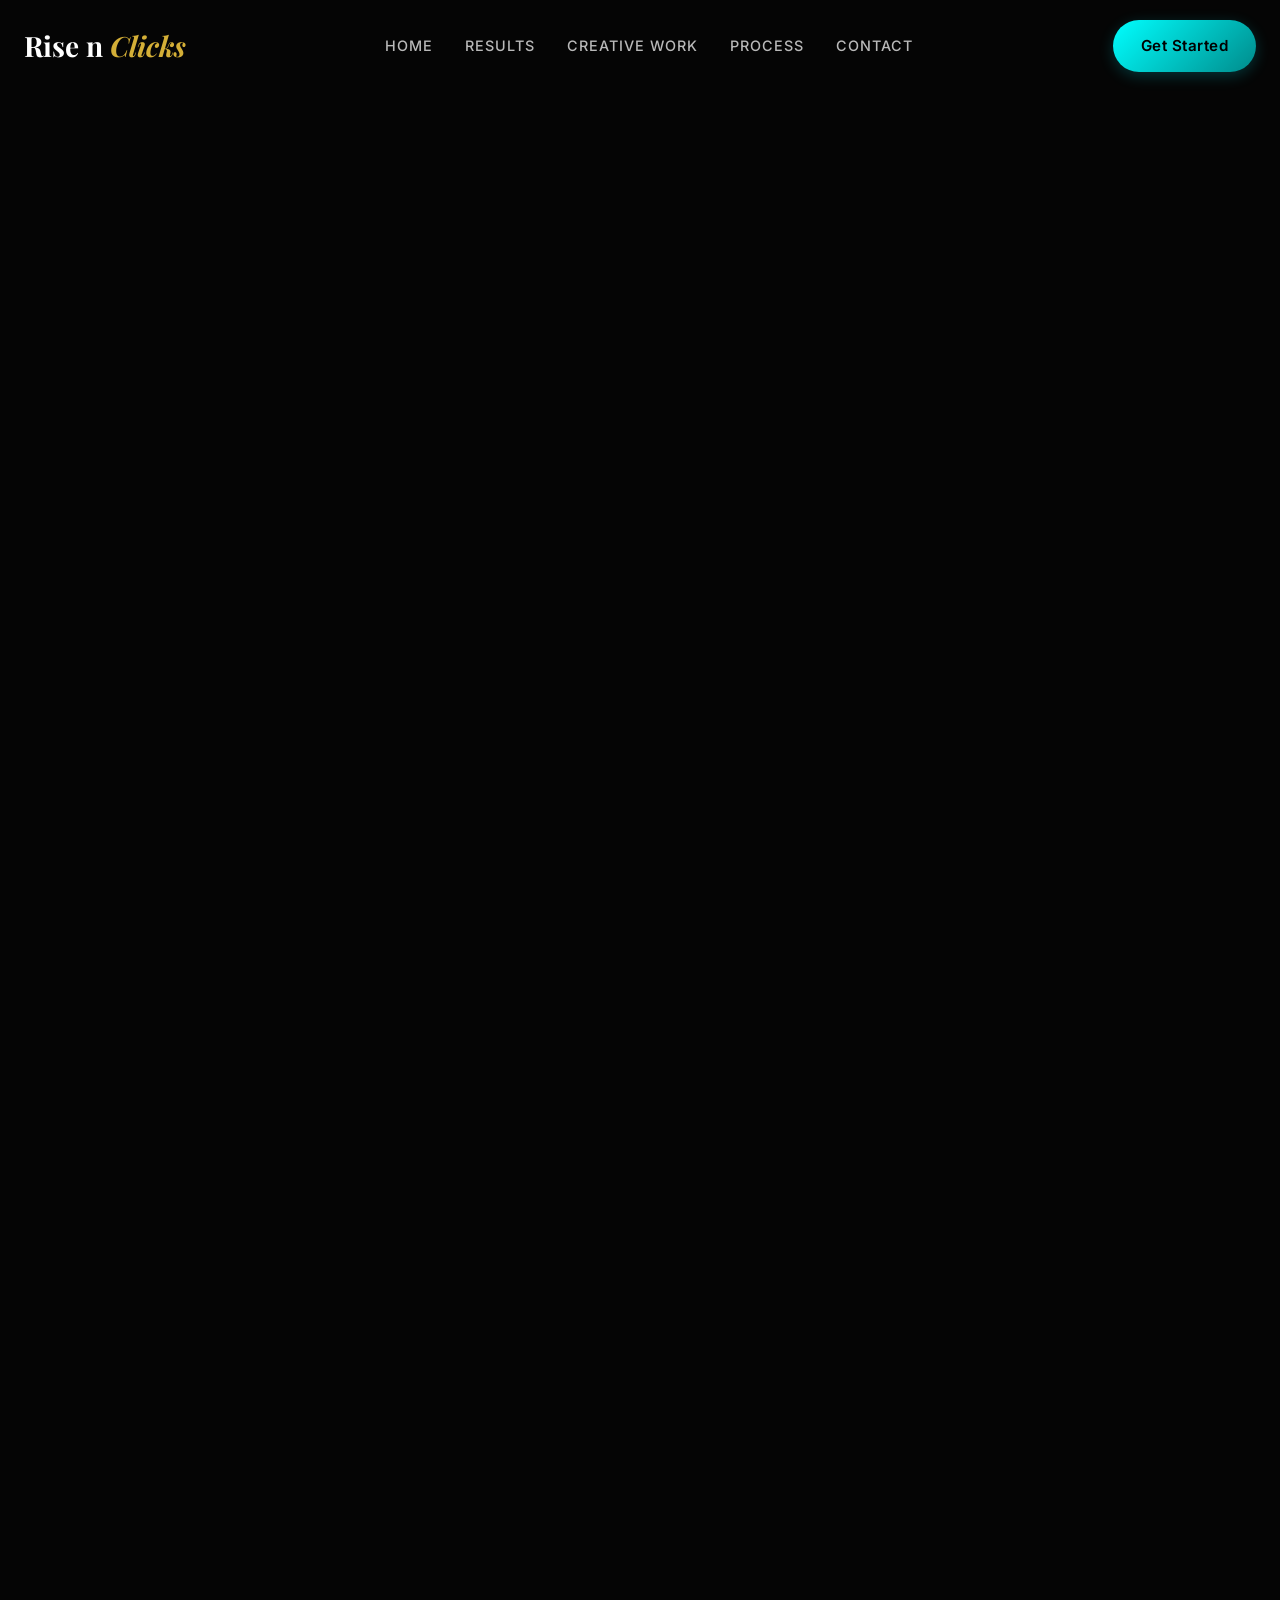
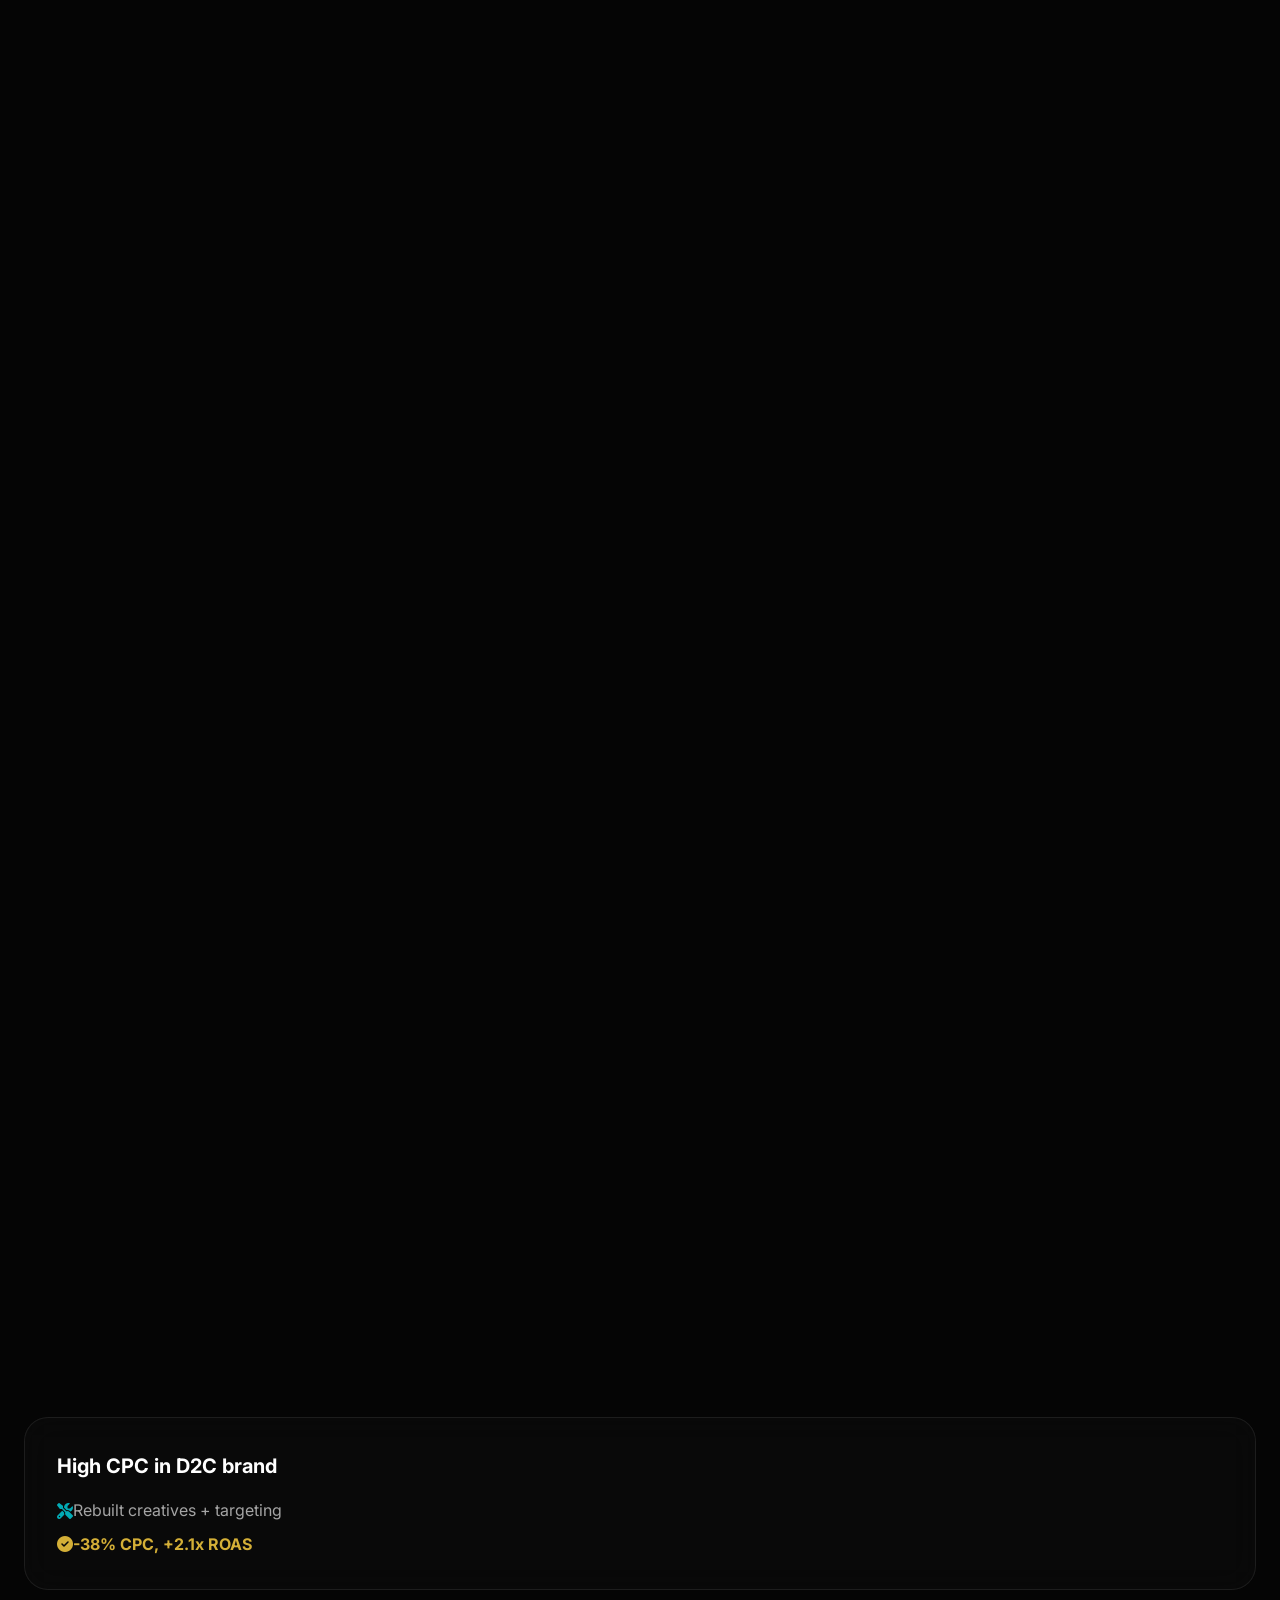
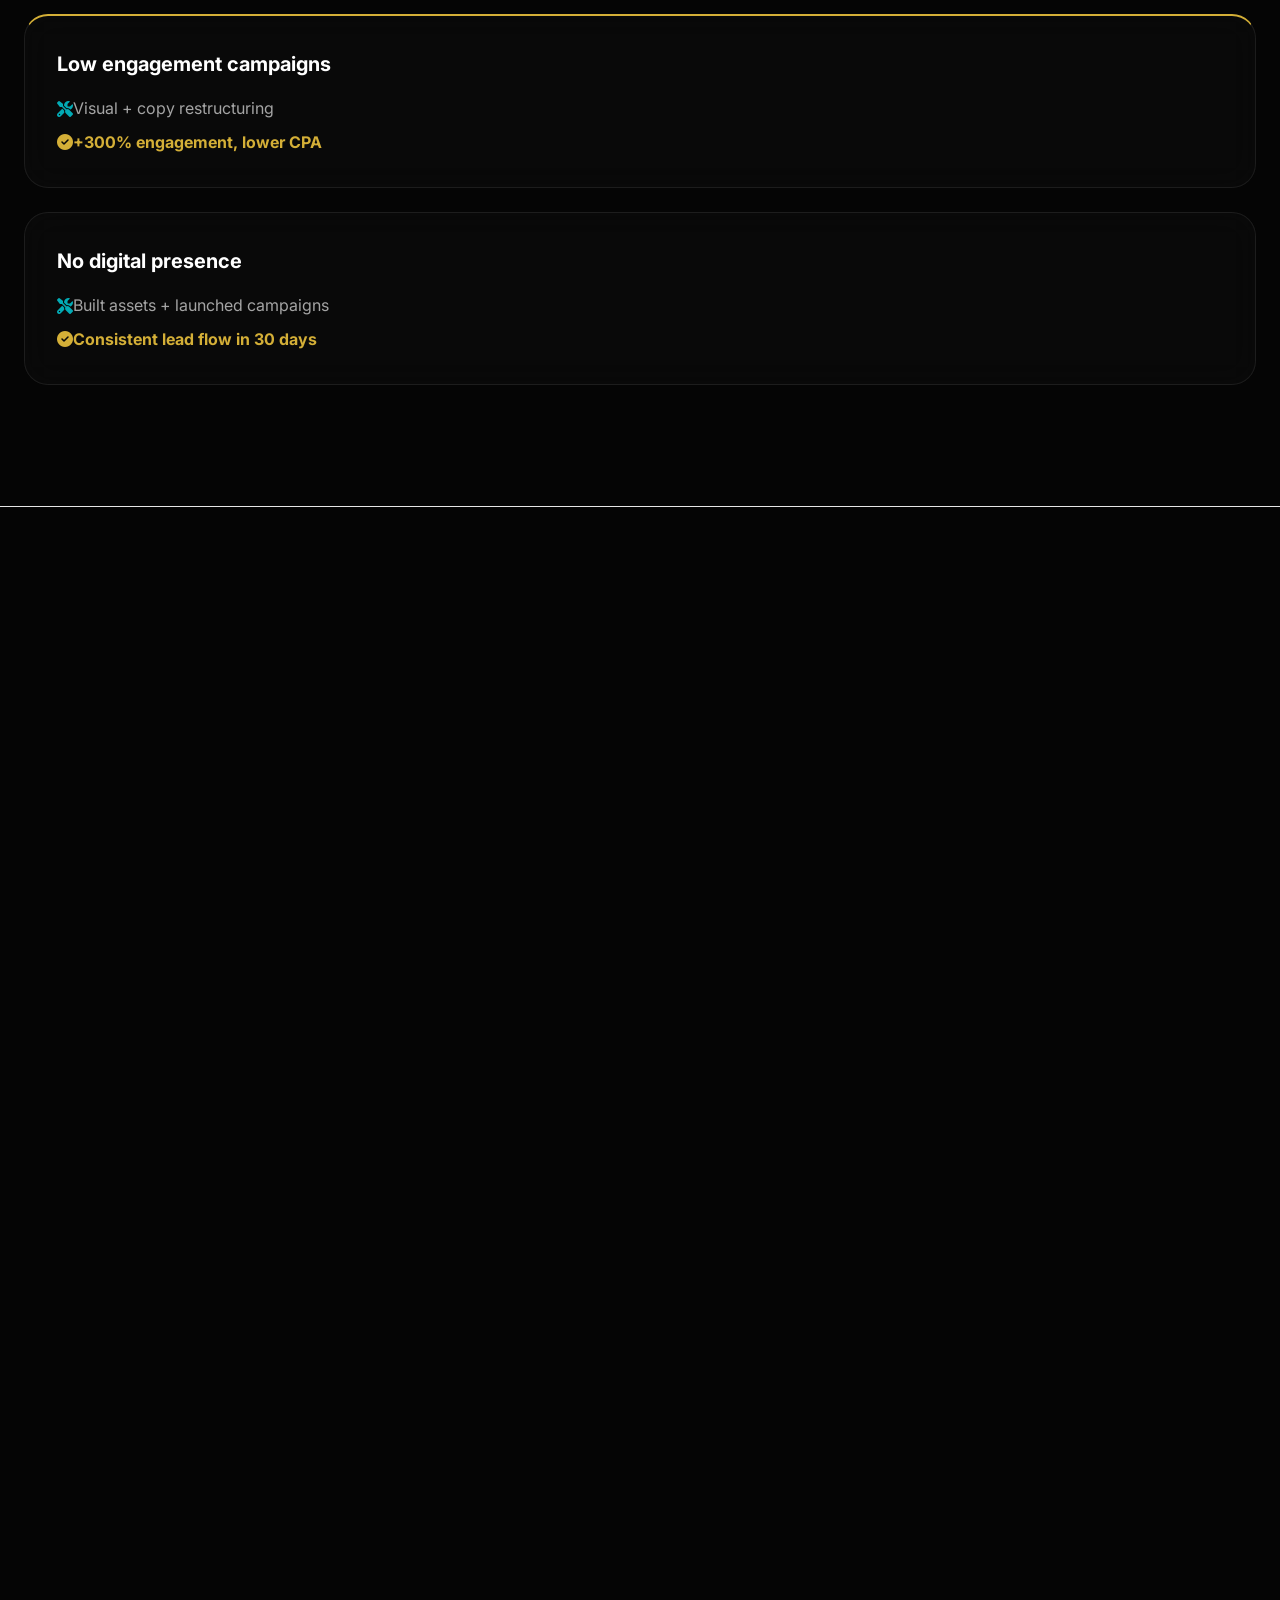
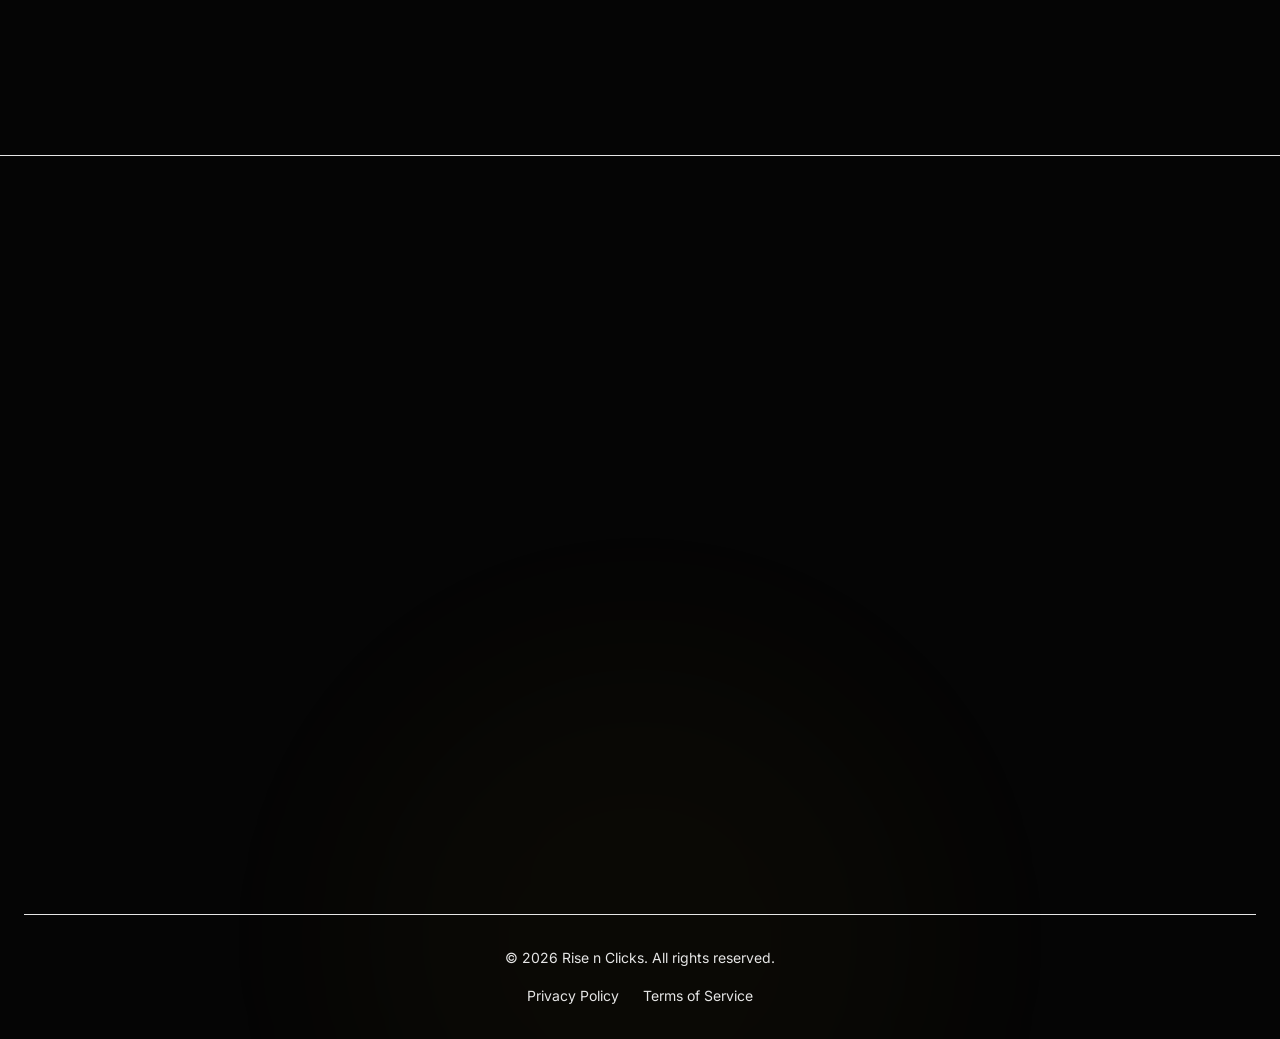
==== index.html @ c72dac6f "Initial commit - Rise n Clicks Visual Marketing Agency (Mobile Optimized)" ====
<!DOCTYPE html>
<html lang="en">
<head>
    <meta charset="UTF-8">
    <meta name="viewport" content="width=device-width, initial-scale=1.0">
    <title>Rise n Clicks | Visual Marketing Agency</title>
    <link rel="preconnect" href="https://fonts.googleapis.com">
    <link href="https://fonts.googleapis.com/css2?family=Inter:wght@300;400;500;600;700&family=Playfair+Display:ital,wght@0,600;0,700;1,600;1,700&display=swap" rel="stylesheet">
    <link rel="stylesheet" href="https://cdnjs.cloudflare.com/ajax/libs/font-awesome/6.4.0/css/all.min.css">
    <link rel="stylesheet" href="styles.css">
    <script src="https://cdnjs.cloudflare.com/ajax/libs/three.js/r128/three.min.js"></script>
    <script src="https://cdnjs.cloudflare.com/ajax/libs/gsap/3.12.2/gsap.min.js"></script>
    <script src="https://cdnjs.cloudflare.com/ajax/libs/gsap/3.12.2/ScrollTrigger.min.js"></script>
</head>
<body>
    <!-- WebGL Background -->
    <canvas id="webgl-canvas"></canvas>
    
    <!-- UI Overlay / Scroll Proxy -->
    <main id="scroll-proxy">
        <!-- Navigation -->
    <nav class="navbar">
        <div class="container nav-container">
            <a href="#" class="logo">Rise n <span>Clicks</span></a>
            <ul class="nav-links">
                <li><a href="#hero">Home</a></li>
                <li><a href="#trust">Results</a></li>
                <li><a href="#creative">Creative Work</a></li>
                <li><a href="#process">Process</a></li>
                <li><a href="#contact">Contact</a></li>
            </ul>
            <div class="nav-actions">
                <a href="#contact" class="btn btn-teal-gradient hidden-mobile">Get Started</a>
                <button class="mobile-menu-btn" aria-label="Toggle Menu">
                    <i class="fas fa-bars"></i>
                </button>
            </div>
        </div>
        <!-- Mobile Menu -->
        <div class="mobile-menu">
            <ul>
                <li><a href="#hero">Home</a></li>
                <li><a href="#trust">Results</a></li>
                <li><a href="#creative">Creative Work</a></li>
                <li><a href="#process">Process</a></li>
                <li><a href="#contact">Contact</a></li>
            </ul>
            <a href="#contact" class="btn btn-teal-gradient mt-6 w-full text-center">Get Started</a>
        </div>
    </nav>

    <!-- Hero Section -->
    <header id="hero" class="relative section hero-section">
        
        <div class="container hero-grid relative z-10">
            <div class="hero-content fade-up">
                <h1 class="hero-title mb-6">
                    <span class="hero-line">Lower acquisition cost.</span>
                    <span class="hero-line italic text-gold">Better-performing ads.</span>
                </h1>
                <p class="hero-subtitle mb-10">We align creatives, targeting, and strategy to reduce CPC and scale profitable campaigns for D2C brands.</p>
                <div class="hero-actions">
                    <a href="#contact" class="btn btn-gold-gradient">Optimize Your Ads &rarr;</a>
                    <a href="#contact" class="btn btn-outline-teal">Start Your Digital Presence</a>
                </div>
            </div>

            <div class="hero-demo fade-up stagger-1">
                <div class="glass-card demo-card shadow-glow">
                    <div class="demo-header">
                        <div class="demo-user">
                            <div class="avatar">RC</div>
                            <div>
                                <h4>Brand Performance</h4>
                                <span class="text-xs opacity-70">Across All Portfolios</span>
                            </div>
                        </div>
                        <div class="live-tag">● LIVE</div>
                    </div>
                    <div class="demo-metrics">
                        <div class="m-item"><span class="text-teal">-40%</span><label>CPC Reduction</label></div>
                        <div class="m-item"><span>98%</span><label>Client Satisfaction</label></div>
                        <div class="m-item"><span class="text-gold">20+</span><label>Projects Completed</label></div>
                    </div>
                    <div class="chart-area mt-4">
                        <label class="text-xs opacity-70 font-bold tracking-wider mb-2 block">PAST YEAR PERFORMANCE <span class="text-teal ml-2">↑ 45.2%</span></label>
                        <div class="mini-chart">
                            <div class="bar" style="height:30%"></div><div class="bar" style="height:45%"></div>
                            <div class="bar" style="height:35%"></div><div class="bar" style="height:60%"></div>
                            <div class="bar" style="height:50%"></div><div class="bar" style="height:75%"></div>
                            <div class="bar bar-active" style="height:100%"></div>
                        </div>
                    </div>
                </div>
            </div>
        </div>
    </header>



    <!-- Trust / Social Proof Section -->
    <section id="trust" class="section relative">
        <div class="container text-center max-w-4xl relative z-10">
            <div class="fade-up">
                <div class="badge mb-4 mx-auto inline-flex"><i class="fas fa-chart-line text-gold mr-2"></i> DATA-DRIVEN</div>
                <h2 class="section-title">Proven <span class="text-gold italic">Performance</span></h2>
            </div>
            
            <div class="stats-grid mt-12 grid grid-cols-1 md-grid-cols-3 gap-6 fade-up stagger-1">
                <div class="glass-card stat-card border-top-teal interactive-card p-6">
                    <h3 class="text-4xl font-playfair text-teal mb-2">20+</h3>
                    <p class="text-sm opacity-70 text-uppercase tracking-wider">Projects Done<br>in Past Year</p>
                </div>
                <div class="glass-card stat-card border-top-gold interactive-card transform scale-105 p-6" style="z-index: 2;">
                    <h3 class="text-5xl font-playfair text-gold mb-2">3,000+</h3>
                    <p class="text-sm opacity-70 text-uppercase tracking-wider">Creative Assets<br>Delivered (Past Year)</p>
                </div>
                <div class="glass-card stat-card border-top-teal interactive-card p-6">
                    <h3 class="text-4xl font-playfair text-teal mb-2">5.3x</h3>
                    <p class="text-sm opacity-70 text-uppercase tracking-wider">Average ROAS<br>Across Campaigns</p>
                </div>
            </div>
        </div>
        
        <!-- Marquee of screenshots -->
        <div class="trust-marquee mt-20 fade-up stagger-2">
            <div class="marquee-content">
                <div class="marquee-item"><img src="https://images.unsplash.com/photo-1551288049-bebda4e38f71?ixlib=rb-4.0.3&auto=format&fit=crop&w=400&q=80" alt="Dashboard Screen"></div>
                <div class="marquee-item"><img src="https://images.unsplash.com/photo-1460925895917-afdab827c52f?ixlib=rb-4.0.3&auto=format&fit=crop&w=400&q=80" alt="Analytics Screen"></div>
                <div class="marquee-item"><img src="https://images.unsplash.com/photo-1556761175-5973dc0f32e7?ixlib=rb-4.0.3&auto=format&fit=crop&w=400&q=80" alt="CRM Screen"></div>
                <div class="marquee-item"><img src="https://images.unsplash.com/photo-1542744094-24638eff58bf?ixlib=rb-4.0.3&auto=format&fit=crop&w=400&q=80" alt="Marketing Screen"></div>
                <div class="marquee-item"><img src="https://images.unsplash.com/photo-1621746200236-1e6ac22657e0?ixlib=rb-4.0.3&auto=format&fit=crop&w=400&q=80" alt="App Screen"></div>
                <!-- Duplicates for infinite scroll -->
                <div class="marquee-item"><img src="https://images.unsplash.com/photo-1551288049-bebda4e38f71?ixlib=rb-4.0.3&auto=format&fit=crop&w=400&q=80" alt="Dashboard Screen"></div>
                <div class="marquee-item"><img src="https://images.unsplash.com/photo-1460925895917-afdab827c52f?ixlib=rb-4.0.3&auto=format&fit=crop&w=400&q=80" alt="Analytics Screen"></div>
                <div class="marquee-item"><img src="https://images.unsplash.com/photo-1556761175-5973dc0f32e7?ixlib=rb-4.0.3&auto=format&fit=crop&w=400&q=80" alt="CRM Screen"></div>
                <div class="marquee-item"><img src="https://images.unsplash.com/photo-1542744094-24638eff58bf?ixlib=rb-4.0.3&auto=format&fit=crop&w=400&q=80" alt="Marketing Screen"></div>
            </div>
        </div>
    </section>

    </section>

    <!-- Who We Work With Section -->
    <section id="audience" class="section relative overflow-hidden">
        <div class="container text-center max-w-3xl relative z-10">
            <div class="fade-up">
                <h2 class="section-title">Who We Work With</h2>
                <div class="glass-card p-8 interactive-card mt-8 text-left inline-block w-full">
                    <p class="text-lg opacity-80 mb-6">We work with D2C brands that are either:</p>
                    <ul class="text-lg opacity-90 space-y-4 mb-6">
                        <li class="flex items-center gap-3"><i class="fas fa-arrow-right text-teal"></i> Running ads but not seeing efficiency</li>
                        <li class="flex items-center gap-3"><i class="fas fa-arrow-right text-teal"></i> Planning to launch their digital presence</li>
                    </ul>
                    <p class="text-lg font-bold text-gold border-t border-glass pt-6 mt-6">
                        Our focus is not industries. Our focus is performance.
                    </p>
                </div>
            </div>
        </div>
    </section>

    <!-- Case Studies Section -->
    <section id="creative" class="section relative overflow-hidden">
        <div class="container relative z-10">
            <div class="text-center mb-12 fade-up">
                <h2 class="section-title">Case Studies</h2>
            </div>

            <div class="portfolio-grid grid-cols-1 md-grid-cols-3 gap-6 grid mt-12">
                <!-- Card 1 -->
                <div class="glass-card p-8 interactive-card text-left flex flex-col justify-between">
                    <div>
                        <h3 class="text-xl font-bold text-white mb-4">High CPC in D2C brand</h3>
                        <p class="opacity-70 mb-2 flex items-center gap-2"><i class="fas fa-tools text-teal"></i> Rebuilt creatives + targeting</p>
                        <p class="font-bold text-gold flex items-center gap-2"><i class="fas fa-check-circle"></i> -38% CPC, +2.1x ROAS</p>
                    </div>
                </div>
                <!-- Card 2 -->
                <div class="glass-card p-8 interactive-card text-left flex flex-col justify-between border-top-gold transform scale-105" style="z-index: 2;">
                    <div>
                        <h3 class="text-xl font-bold text-white mb-4">Low engagement campaigns</h3>
                        <p class="opacity-70 mb-2 flex items-center gap-2"><i class="fas fa-tools text-teal"></i> Visual + copy restructuring</p>
                        <p class="font-bold text-gold flex items-center gap-2"><i class="fas fa-check-circle"></i> +300% engagement, lower CPA</p>
                    </div>
                </div>
                <!-- Card 3 -->
                <div class="glass-card p-8 interactive-card text-left flex flex-col justify-between">
                    <div>
                        <h3 class="text-xl font-bold text-white mb-4">No digital presence</h3>
                        <p class="opacity-70 mb-2 flex items-center gap-2"><i class="fas fa-tools text-teal"></i> Built assets + launched campaigns</p>
                        <p class="font-bold text-gold flex items-center gap-2"><i class="fas fa-check-circle"></i> Consistent lead flow in 30 days</p>
                    </div>
                </div>
            </div>
        </div>
    </section>

    <!-- Process Section -->
    <section id="process" class="section relative border-t border-glass overflow-hidden">
        <div class="container max-w-4xl relative z-10">
            <div class="text-center mb-20 fade-up">
                <div class="badge mb-4 mx-auto inline-flex">THE FRAMEWORK</div>
                <h2 class="section-title">The Masterplan</h2>
                <p class="section-subtitle mx-auto">Our tested and proven 3-step pipeline that transforms raw ideas into a visual masterpiece that converts.</p>
            </div>
            
            <div class="timeline relative pl-10 md-pl-16 border-l border-glass ml-4 md-ml-8">
                <div class="timeline-step fade-up mb-16 relative">
                    <div class="step-num bg-teal absolute">1</div>
                    <div class="glass-card funnel-card p-8 interactive-card">
                        <div class="flex flex-col md-flex-row gap-6 items-start md-items-center mb-4">
                            <div class="f-icon w-14 h-14 bg-glass rounded-xl flex items-center justify-center text-teal text-2xl shrink-0"><i class="fas fa-search"></i></div>
                            <div>
                                <h3 class="text-2xl font-playfair text-gold mb-2">Discover</h3>
                                <p class="opacity-80 leading-relaxed text-sm md-text-base">We analyze your current performance, identify inefficiencies, and define growth opportunities.</p>
                            </div>
                        </div>
                    </div>
                </div>
                
                <div class="timeline-step fade-up stagger-1 mb-16 relative">
                    <div class="step-num bg-gold absolute">2</div>
                    <div class="glass-card funnel-card p-8 interactive-card border-l-2 border-gold border-t border-r border-b border-glass">
                        <div class="flex flex-col md-flex-row gap-6 items-start md-items-center mb-4">
                            <div class="f-icon w-14 h-14 bg-glass-gold rounded-xl flex items-center justify-center text-gold text-2xl shrink-0"><i class="fas fa-layer-group"></i></div>
                            <div>
                                <h3 class="text-2xl font-playfair text-white mb-2">Build</h3>
                                <p class="opacity-80 leading-relaxed text-sm md-text-base">We create and align creatives, assets, and targeting based on strategy.</p>
                            </div>
                        </div>
                    </div>
                </div>
                
                <div class="timeline-step fade-up stagger-2 relative">
                    <div class="step-num bg-teal absolute">3</div>
                    <div class="glass-card funnel-card p-8 interactive-card">
                        <div class="flex flex-col md-flex-row gap-6 items-start md-items-center mb-4">
                            <div class="f-icon w-14 h-14 bg-glass rounded-xl flex items-center justify-center text-teal text-2xl shrink-0"><i class="fas fa-chart-line"></i></div>
                            <div>
                                <h3 class="text-2xl font-playfair text-gold mb-2">Scale</h3>
                                <p class="opacity-80 leading-relaxed text-sm md-text-base">We launch, monitor, and continuously optimize to reduce costs and improve returns.</p>
                            </div>
                        </div>
                    </div>
                </div>
            </div>
        </div>
    </section>

    <!-- Footer / Contact -->
    <footer id="contact" class="footer border-t border-glass relative pt-20 pb-8 bg-black overflow-hidden">
        <!-- background glow -->
        <div class="ambient-glow glow-gold" style="top: auto; bottom: -200px; left: 50%; transform: translateX(-50%); opacity: 0.2; width: 600px; height: 600px;"></div>
        
        <div class="container relative z-10">
            <div class="grid grid-cols-1 md-grid-cols-12 gap-12">
                <div class="md-col-span-5 fade-up">
                    <a href="#" class="logo mb-6 inline-block text-3xl">Rise n <span class="text-teal">Clicks</span></a>
                    <p class="mb-8 opacity-70 leading-relaxed max-w-sm">A performance-driven agency scaling D2C brands through aligned strategy, assets, and execution.</p>
                    <div class="social-links flex gap-4">
                        <a href="#" class="w-10 h-10 rounded-full bg-glass flex items-center justify-center hover-bg-gold hover-text-dark transition-all"><i class="fab fa-instagram"></i></a>
                        <a href="#" class="w-10 h-10 rounded-full bg-glass flex items-center justify-center hover-bg-gold hover-text-dark transition-all"><i class="fab fa-dribbble"></i></a>
                        <a href="#" class="w-10 h-10 rounded-full bg-glass flex items-center justify-center hover-bg-gold hover-text-dark transition-all"><i class="fab fa-vimeo-v"></i></a>
                        <a href="#" class="w-10 h-10 rounded-full bg-glass flex items-center justify-center hover-bg-gold hover-text-dark transition-all"><i class="fab fa-linkedin-in"></i></a>
                    </div>
                </div>
                
                <div class="md-col-span-3 fade-up stagger-1">
                    <h4 class="text-xl font-playfair text-white mb-6">Navigation</h4>
                    <ul class="space-y-3 opacity-80">
                        <li><a href="#hero" class="hover-text-gold transition-colors inline-block hover-translate-x">Home</a></li>
                        <li><a href="#trust" class="hover-text-gold transition-colors inline-block hover-translate-x">Our Results</a></li>
                        <li><a href="#creative" class="hover-text-gold transition-colors inline-block hover-translate-x">Creative Work</a></li>
                        <li><a href="#process" class="hover-text-gold transition-colors inline-block hover-translate-x">The Masterplan</a></li>
                    </ul>
                </div>
                
                <div class="md-col-span-4 fade-up stagger-2">
                    <div class="glass-card p-6 border-gold border-opacity-30">
                        <h4 class="text-xl font-playfair text-gold mb-2">Get Your Ad Performance Reviewed</h4>
                        <p class="mb-6 text-sm opacity-80">We identify where your budget is leaking and how to fix it.</p>
                        <form class="contact-form flex flex-col gap-3">
                            <input type="text" placeholder="Your Name" required class="w-full bg-glass border border-glass rounded-lg px-4 py-3 text-white focus-border-gold outline-none transition-colors">
                            <input type="email" placeholder="Your Email Address" required class="w-full bg-glass border border-glass rounded-lg px-4 py-3 text-white focus-border-gold outline-none transition-colors">
                            <button type="submit" class="btn btn-gold-gradient w-full py-3 mt-2 font-bold tracking-wide rounded-lg text-dark">Request Review <i class="fas fa-arrow-right ml-2 text-sm"></i></button>
                        </form>
                    </div>
                </div>
            </div>
            
            <div class="footer-bottom mt-20 pt-8 border-t border-glass text-center text-sm opacity-60 flex flex-col md-flex-row justify-between items-center gap-4">
                <p>&copy; 2026 Rise n Clicks. All rights reserved.</p>
                <div class="footer-legal flex gap-6">
                    <a href="#" class="hover-text-gold transition-colors">Privacy Policy</a>
                    <a href="#" class="hover-text-gold transition-colors">Terms of Service</a>
                </div>
            </div>
        </div>
    </footer>
    </main>

    <script src="script.js"></script>
</body>
</html>
---- styles.css ----
:root {
    --color-base: #050505;
    --color-dark: #0a0a0a;
    --color-darker: #020202;
    --color-gold: #D4AF37;
    --color-gold-light: #F3E5AB;
    --color-teal: #00F0FF;
    --color-teal-dark: #008B8B;
    --color-white: #ffffff;
    --color-text: #e6e6e6;
    
    --glass: rgba(255, 255, 255, 0.03);
    --glass-border: rgba(255, 255, 255, 0.08);
    --glass-gold: rgba(212, 175, 55, 0.05);
    
    --shadow-glow: 0 0 30px rgba(0, 240, 255, 0.15);
    --shadow-glow-gold: 0 0 30px rgba(212, 175, 55, 0.15);
    
    --font-sans: 'Inter', sans-serif;
    --font-serif: 'Playfair Display', serif;
}

/* RESET & BASE */
* { margin: 0; padding: 0; box-sizing: border-box; }
html { scroll-behavior: smooth; }
body {
    background: var(--color-base);
    color: var(--color-text);
    font-family: var(--font-sans);
    overflow-x: hidden;
    line-height: 1.6;
    -webkit-font-smoothing: antialiased;
}

img { max-width: 100%; height: auto; display: block; }
a { text-decoration: none; color: inherit; transition: all 0.3s ease; }
ul { list-style: none; }
button { cursor: pointer; border: none; font-family: inherit; }

/* UTILITIES */
.container { width: 100%; max-width: 1280px; margin: 0 auto; padding: 0 24px; }
.section { padding: 120px 0; }
.relative { position: relative; }
.absolute { position: absolute; }
.overflow-hidden { overflow: hidden; }
.z-10 { z-index: 10; }
.font-playfair { font-family: var(--font-serif); }
.text-center { text-align: center; }
.text-gold { color: var(--color-gold); }
.text-teal { color: var(--color-teal); }
.text-white { color: var(--color-white); }
.text-dark { color: #000; }
.italic { font-style: italic; }
.font-bold { font-weight: 700; }
.font-semibold { font-weight: 600; }
.text-sm { font-size: 0.875rem; }
.text-xl { font-size: 1.25rem; }
.text-2xl { font-size: 1.5rem; }
.text-3xl { font-size: 1.875rem; }
.text-4xl { font-size: 2.25rem; }
.text-5xl { font-size: 3rem; }
.uppercase { text-transform: uppercase; }
.tracking-wide { letter-spacing: 0.05em; }
.tracking-wider { letter-spacing: 0.1em; }
.opacity-70 { opacity: 0.7; }
.opacity-80 { opacity: 0.8; }
.bg-darker { background: transparent; }
.bg-glass { background: var(--glass); }
.bg-glass-gold { background: var(--glass-gold); }
.border-glass { border-color: transparent; }
.w-full { width: 100%; }
.h-full { height: 100%; }
.inline-block { display: inline-block; }
.inline-flex { display: inline-flex; }
.flex { display: flex; }
.flex-col { flex-direction: column; }
.items-center { align-items: center; }
.justify-center { justify-content: center; }
.justify-between { justify-content: space-between; }
.gap-3 { gap: 12px; }
.gap-4 { gap: 16px; }
.gap-6 { gap: 24px; }
.grid { display: grid; }
.grid-cols-3 { grid-template-columns: repeat(3, 1fr); }
.mt-2 { margin-top: 8px; }
.mt-4 { margin-top: 16px; }
.mt-8 { margin-top: 32px; }
.mt-12 { margin-top: 48px; }
.mt-16 { margin-top: 64px; }
.mt-20 { margin-top: 80px; }
.mb-2 { margin-bottom: 8px; }
.mb-4 { margin-bottom: 16px; }
.mb-6 { margin-bottom: 24px; }
.mb-8 { margin-bottom: 32px; }
.mb-10 { margin-bottom: 40px; }
.mb-12 { margin-bottom: 48px; }
.mb-16 { margin-bottom: 64px; }
.mb-20 { margin-bottom: 80px; }
.p-2 { padding: 8px; }
.p-6 { padding: 24px; }
.p-8 { padding: 32px; }
.px-4 { padding-left: 16px; padding-right: 16px; }
.py-3 { padding-top: 12px; padding-bottom: 12px; }
.pt-8 { padding-top: 32px; }
.pt-20 { padding-top: 80px; }
.pb-8 { padding-bottom: 32px; }
.mx-auto { margin-left: auto; margin-right: auto; }
.ml-1 { margin-left: 4px; }
.ml-2 { margin-left: 8px; }
.rounded-lg { border-radius: 8px; }
.rounded-xl { border-radius: 16px; }
.rounded-full { border-radius: 9999px; }
.border { border: 1px solid; }
.border-t { border-top: 1px solid; }
.border-y { border-top: 1px solid; border-bottom: 1px solid; }
.outline-none { outline: none; }
.transition-all { transition: all 0.3s ease; }
.transition-colors { transition: color 0.3s ease, background-color 0.3s ease, border-color 0.3s ease; }

/* EFFECTS */
.glass-card {
    background: rgba(255, 255, 255, 0.02);
    backdrop-filter: blur(16px);
    -webkit-backdrop-filter: blur(16px);
    border: 1px solid var(--glass-border);
    border-radius: 24px;
}
.interactive-card {
    transition: transform 0.6s cubic-bezier(0.16, 1, 0.3, 1), box-shadow 0.6s cubic-bezier(0.16, 1, 0.3, 1), border-color 0.6s ease;
    transform: perspective(1000px) rotateX(var(--rotate-x, 0deg)) rotateY(var(--rotate-y, 0deg)) scale(var(--scale, 1)) translateY(var(--translate-y, 0px));
    will-change: transform;
}
.interactive-card:hover {
    --translate-y: -4px;
    box-shadow: 0 10px 30px rgba(0, 240, 255, 0.05);
    border-color: rgba(255,255,255,0.1);
}
.interactive-card:hover img {
    transform: scale(1.02);
}
.shadow-glow { box-shadow: var(--shadow-glow); }
.shadow-glow-teal { box-shadow: var(--shadow-glow); }
.shadow-glow-gold { box-shadow: var(--shadow-glow-gold); }
.border-top-teal { border-top: 2px solid var(--color-teal); }
.border-top-gold { border-top: 2px solid var(--color-gold); }
.bg-teal-transparent { background: rgba(0, 240, 255, 0.1); }
.bg-gold-transparent { background: rgba(212, 175, 55, 0.1); }

/* BUTTONS */
.btn {
    display: inline-flex;
    align-items: center;
    justify-content: center;
    padding: 14px 28px;
    border-radius: 50px;
    font-weight: 600;
    font-size: 0.95rem;
    letter-spacing: 0.5px;
    transition: all 0.3s ease;
    cursor: pointer;
}
.btn-gold-gradient {
    background: linear-gradient(135deg, var(--color-gold-light), var(--color-gold));
    color: #000;
    box-shadow: 0 4px 15px rgba(212, 175, 55, 0.2);
}
.btn-gold-gradient:hover {
    transform: scale(1.03);
    box-shadow: 0 8px 25px rgba(212, 175, 55, 0.3);
}
.btn-teal-gradient {
    background: linear-gradient(135deg, #00FFFF, #008B8B);
    color: #000;
    box-shadow: 0 4px 15px rgba(0, 240, 255, 0.2);
}
.btn-teal-gradient:hover {
    transform: scale(1.03);
    box-shadow: 0 8px 25px rgba(0, 240, 255, 0.3);
}
.btn-outline-teal {
    border: 1px solid var(--color-teal);
    color: var(--color-teal);
    background: transparent;
}
.btn-outline-teal:hover {
    background: rgba(0, 240, 255, 0.1);
    box-shadow: 0 0 15px rgba(0, 240, 255, 0.2);
}

/* TYPOGRAPHY */
.section-title {
    font-family: var(--font-serif);
    font-size: clamp(2.5rem, 5vw, 4rem);
    line-height: 1.1;
    margin-bottom: 20px;
    color: var(--color-white);
}
.section-subtitle {
    font-size: clamp(1rem, 2vw, 1.25rem);
    color: var(--color-text);
    opacity: 0.8;
    max-width: 600px;
}
.badge {
    background: rgba(255,255,255,0.05);
    border: 1px solid var(--glass-border);
    padding: 6px 16px;
    border-radius: 50px;
    font-size: 0.75rem;
    font-weight: 700;
    letter-spacing: 2px;
    display: inline-flex;
    align-items: center;
    gap: 8px;
    color: var(--color-white);
}

/* BACKGROUND EFFECTS */
.ambient-glow {
    position: absolute;
    width: 500px;
    height: 500px;
    border-radius: 50%;
    filter: blur(100px);
    z-index: 0;
    pointer-events: none;
    transform: translateY(var(--scroll-y, 0px));
}
.glow-gold { background: rgba(212, 175, 55, 0.15); top: -10%; left: -10%; animation: float 20s ease-in-out infinite; }
.glow-teal { background: rgba(0, 240, 255, 0.15); bottom: -10%; right: -10%; animation: float-reverse 18s ease-in-out infinite; }

@keyframes float {
    0%, 100% { transform: translateY(var(--scroll-y, 0px)) translate(0, 0); }
    33% { transform: translateY(var(--scroll-y, 0px)) translate(50px, -50px); }
    66% { transform: translateY(var(--scroll-y, 0px)) translate(-30px, 40px); }
}

@keyframes float-reverse {
    0%, 100% { transform: translateY(var(--scroll-y, 0px)) translate(0, 0); }
    33% { transform: translateY(var(--scroll-y, 0px)) translate(-40px, 40px); }
    66% { transform: translateY(var(--scroll-y, 0px)) translate(30px, -30px); }
}

.floating-shape {
    position: absolute;
    opacity: 0.15;
    z-index: 0;
    animation: float-shape 20s linear infinite;
    pointer-events: none;
}
@keyframes float-shape {
    0% { transform: translateY(var(--scroll-y, 0px)) rotate(0deg); }
    100% { transform: translateY(var(--scroll-y, 0px)) rotate(360deg); }
}

.radar-lines {
    position: absolute; top: 50%; left: 50%; 
    width: 200vw; height: 200vw; max-width: 1500px; max-height: 1500px;
    background: radial-gradient(circle, transparent 10%, rgba(255,255,255,0.03) 11%, transparent 12%);
    background-size: 150px 150px; border-radius: 50%; z-index: 0;
    pointer-events: none;
    transform: translate(-50%, -50%) rotate(calc(var(--scroll, 0) * 0.03deg)) scale(calc(1 + var(--scroll, 0) * 0.0003));
    will-change: transform;
}

.dot-grid {
    position: absolute; inset: 0;
    background-image: radial-gradient(rgba(255,255,255,0.05) 1px, transparent 1px);
    background-size: 40px 40px; z-index: 0;
    pointer-events: none;
    transform: translateY(calc(var(--scroll, 0) * 0.25px));
    will-change: transform;
}

.parallax {
    transform: translateY(var(--scroll-y, 0px));
    will-change: transform;
}

/* WEBGL BACKGROUND LAYER */
#webgl-canvas {
    position: fixed;
    top: 0;
    left: 0;
    width: 100vw;
    height: 100vh;
    z-index: -1;
    pointer-events: auto; /* Allow three.js raycaster */
    outline: none;
}

/* SCROLL PROXY FOR HTML UI */
#scroll-proxy {
    position: relative;
    z-index: 10;
    width: 100%;
    /* No background! Let WebGL show through */
}

/* NAVBAR */
.navbar {
    position: fixed; top: 0; left: 0; width: 100%;
    padding: 20px 0; z-index: 100;
    transition: all 0.4s ease;
}
.navbar.scrolled {
    background: rgba(5, 5, 5, 0.85);
    backdrop-filter: blur(20px);
    -webkit-backdrop-filter: blur(20px);
    border-bottom: 1px solid var(--glass-border);
    padding: 15px 0;
}
.nav-container { display: flex; justify-content: space-between; align-items: center; }
.logo { font-family: var(--font-serif); font-size: 1.75rem; font-weight: 700; color: var(--color-white); }
.logo span { font-style: italic; color: var(--color-gold); }
.nav-links { display: flex; gap: 32px; }
.nav-links a { font-size: 0.9rem; font-weight: 500; opacity: 0.8; text-transform: uppercase; letter-spacing: 1px; }
.nav-links a:hover, .nav-links a.active { opacity: 1; color: var(--color-gold); }

/* MOBILE MENU */
.mobile-menu-btn { display: none; background: transparent; color: var(--color-white); font-size: 1.5rem; }
.mobile-menu {
    position: fixed; top: 0; left: 0; width: 100%; height: 100vh;
    background: rgba(5,5,5,0.98);
    backdrop-filter: blur(20px);
    z-index: 90;
    display: flex; flex-direction: column; justify-content: center; align-items: center;
    transform: translateY(-100%); transition: transform 0.5s cubic-bezier(0.77, 0.2, 0.05, 1.0);
}
.mobile-menu.open { transform: translateY(0); }
.mobile-menu ul { display: flex; flex-direction: column; gap: 30px; text-align: center; }
.mobile-menu a { font-size: 1.5rem; font-family: var(--font-serif); }

/* HERO SECTION */
.hero-section { 
    min-height: 100vh; 
    display: flex; 
    align-items: center; 
    padding-top: 100px; 
    perspective: 2000px; 
    overflow: visible;
}
.hero-grid { 
    display: grid; 
    grid-template-columns: 1fr 1fr; 
    gap: 60px; 
    align-items: center; 
    transform-style: preserve-3d;
}
.hero-content {
    transform: translateZ(50px);
}
.hero-title { 
    font-family: var(--font-serif); 
    font-size: clamp(1.8rem, 4.5vw, 4.2rem); 
    line-height: 1.05; /* Slightly tighter vertical spacing */
    color: var(--color-white); 
    text-align: left;
}
.hero-line {
    display: block;
    white-space: nowrap;
}
.hero-line.italic {
    margin-left: -0.015em; /* Optical correction for slant visual gap */
}
.hero-subtitle { font-size: 1.2rem; opacity: 0.8; max-width: 500px; }
.hero-actions { display: flex; gap: 20px; }

/* 3D Scene Elements */
.scene-3d {
    position: absolute;
    inset: 0;
    pointer-events: none;
    perspective: 1000px;
    z-index: 1;
}

.floating-cube {
    position: absolute;
    width: 60px;
    height: 60px;
    transform-style: preserve-3d;
    animation: rotate3d 15s linear infinite;
    opacity: 0.3;
}

.cube-face {
    position: absolute;
    width: 100%;
    height: 100%;
    border: 1px solid var(--color-teal);
    background: rgba(0, 240, 255, 0.05);
    backdrop-filter: blur(2px);
}

.face-front  { transform: translateZ(30px); }
.face-back   { transform: rotateY(180deg) translateZ(30px); }
.face-right  { transform: rotateY(90deg) translateZ(30px); }
.face-left   { transform: rotateY(-90deg) translateZ(30px); }
.face-top    { transform: rotateX(90deg) translateZ(30px); }
.face-bottom { transform: rotateX(-90deg) translateZ(30px); }

@keyframes rotate3d {
    from { transform: rotateX(0deg) rotateY(0deg) rotateZ(0deg); }
    to { transform: rotateX(360deg) rotateY(360deg) rotateZ(360deg); }
}

.hero-demo {
    position: relative;
    transform-style: preserve-3d;
    animation: float-3d 6s ease-in-out infinite;
}

@keyframes float-3d {
    0%, 100% { transform: translateY(0) rotateY(-5deg) rotateX(5deg); }
    50% { transform: translateY(-20px) rotateY(5deg) rotateX(-5deg); }
}

.pulse-dot { width: 8px; height: 8px; background: var(--color-teal); border-radius: 50%; display: inline-block; box-shadow: 0 0 10px var(--color-teal); animation: pulse 2s infinite; }
@keyframes pulse { 0% { box-shadow: 0 0 0 0 rgba(0, 240, 255, 0.7); } 70% { box-shadow: 0 0 0 10px rgba(0, 240, 255, 0); } 100% { box-shadow: 0 0 0 0 rgba(0, 240, 255, 0); } }

/* CHART IN DEMO CARD */
.demo-card { width: 100%; max-width: 450px; padding: 30px; margin-left: auto; }
.demo-header { display: flex; justify-content: space-between; align-items: flex-start; margin-bottom: 25px; }
.demo-user { display: flex; gap: 15px; align-items: center; }
.avatar { width: 45px; height: 45px; background: linear-gradient(135deg, var(--color-gold-light), var(--color-gold)); color: #000; border-radius: 50%; display: flex; align-items: center; justify-content: center; font-weight: 700; font-size: 1.2rem; }
.live-tag { background: rgba(0,240,255,0.1); color: var(--color-teal); padding: 4px 12px; border-radius: 20px; font-size: 10px; font-weight: 700; letter-spacing: 1px; display: flex; align-items: center; gap: 6px; border: 1px solid rgba(0,240,255,0.2); }
.demo-metrics { display: grid; grid-template-columns: repeat(3, 1fr); gap: 15px; background: rgba(0,0,0,0.3); padding: 15px; border-radius: 12px; border: 1px solid var(--glass-border); }
.m-item span { display: block; font-size: 20px; font-weight: 700; }
.m-item label { font-size: 10px; opacity: 0.6; text-transform: uppercase; }
.mini-chart { display: flex; align-items: flex-end; gap: 8px; height: 80px; background: rgba(0,0,0,0.2); padding: 15px 10px 0; border-radius: 8px; border: 1px solid var(--glass-border); }
.bar { flex: 1; background: rgba(255,255,255,0.1); border-radius: 4px 4px 0 0; position: relative; overflow: hidden; }
.bar::after { content: ''; position: absolute; inset: 0; background: linear-gradient(to top, var(--color-teal-dark), var(--color-teal)); transform: translateY(100%); animation: slideUp 1.5s ease forwards; }
.bar:nth-child(1)::after { animation-delay: 0.1s; } .bar:nth-child(2)::after { animation-delay: 0.2s; }
.bar:nth-child(3)::after { animation-delay: 0.3s; } .bar:nth-child(4)::after { animation-delay: 0.4s; }
.bar:nth-child(5)::after { animation-delay: 0.5s; } .bar:nth-child(6)::after { animation-delay: 0.6s; }
.bar.bar-active::after { background: linear-gradient(to top, var(--color-gold), var(--color-gold-light)); animation-delay: 0.7s; }
@keyframes slideUp { to { transform: translateY(0); } }

/* TRUST MARQUEE */
.trust-marquee { 
    width: 100vw; 
    margin-left: calc(-50vw + 50%); 
    overflow: hidden; 
    padding: 20px 0; 
    position: relative;
    mask-image: linear-gradient(to right, transparent, black 10%, black 90%, transparent);
    -webkit-mask-image: linear-gradient(to right, transparent, black 10%, black 90%, transparent);
}
.marquee-content {
    display: flex; width: max-content; gap: 30px; animation: scroll 30s linear infinite;
}
.marquee-item {
    width: 350px; height: 220px; border-radius: 16px; overflow: hidden; flex-shrink: 0;
    border: 1px solid var(--glass-border); box-shadow: 0 10px 30px rgba(0,0,0,0.5);
    background: var(--color-darker);
}
.marquee-item img { width: 100%; height: 100%; object-fit: cover; opacity: 0.7; transition: opacity 0.3s, transform 0.5s; }
.marquee-item:hover img { opacity: 1; transform: scale(1.05); }
@keyframes scroll { from { transform: translateX(0); } to { transform: translateX(calc(-50% - 15px)); } }

/* CREATIVE PORTFOLIO */
.filter-btns { margin-bottom: 2rem; }
.filter-btn {
    background: transparent; color: var(--color-white); border: 1px solid var(--glass-border);
    padding: 8px 20px; border-radius: 50px; font-size: 0.9rem; transition: all 0.3s;
}
.filter-btn:hover, .filter-btn.active {
    background: var(--color-white); color: #000; border-color: var(--color-white);
}
.grid-masonry {
    display: grid; grid-template-columns: repeat(3, 1fr); gap: 24px;
}
.portfolio-item { width: 100%; }
.portfolio-item .img-wrapper { height: 300px; }
.portfolio-item.graphic .img-wrapper { height: 400px; }
.portfolio-item.video .img-wrapper { height: 250px; }

.img-wrapper .overlay {
    position: absolute; inset: 0; background: linear-gradient(to top, rgba(0,0,0,0.9) 0%, rgba(0,0,0,0) 60%);
    padding: 24px; display: flex; flex-direction: column; justify-content: flex-end;
    opacity: 0; transition: opacity 0.3s ease;
}
.img-wrapper:hover .overlay { opacity: 1; }
.tag { font-size: 0.75rem; font-weight: 700; text-transform: uppercase; letter-spacing: 1px; padding: 4px 10px; border-radius: 4px; border: 1px solid; display: inline-block; width: fit-content; }
.tag.text-teal { border-color: rgba(0,240,255,0.3); }
.tag.text-gold { border-color: rgba(212,175,55,0.3); }

/* ANIMATIONS */
.fade-up { opacity: 0; transform: translateY(30px); transition: opacity 0.8s cubic-bezier(0.16, 1, 0.3, 1), transform 0.8s cubic-bezier(0.16, 1, 0.3, 1); }
.fade-up.visible { opacity: 1; transform: translateY(0); }
.stagger-1 { transition-delay: 0.2s; }
.stagger-2 { transition-delay: 0.4s; }

/* LAYOUT/UTILITIES */
.hover-bg-gold:hover { background: var(--color-gold); border-color: var(--color-gold); }
.hover-text-dark:hover { color: var(--color-darker) !important; }
.hover-text-gold:hover { color: var(--color-gold); }
.hover-translate-x:hover { transform: translateX(5px); }
.center-abs { top: 50%; left: 50%; transform: translate(-50%, -50%); }
.hover-scale { transition: transform 0.3s; }
.hover-scale:hover { transform: translate(-50%, -50%) scale(1.1); }

/* RESPONSIVE */
@media (max-width: 1024px) {
    .hero-grid { grid-template-columns: 1fr; gap: 40px; text-align: center; }
    .hero-content { display: flex; flex-direction: column; align-items: center; }
    .hero-demo { width: 100%; display: flex; justify-content: center; }
    .demo-card { margin: 0; }
    .grid-masonry { grid-template-columns: repeat(2, 1fr); align-items: start; }
}

@media (max-width: 768px) {
    .nav-links, .hidden-mobile { display: none; }
    .mobile-menu-btn { display: block; }
    .section { padding: 80px 0; }
    .stats-grid { grid-template-columns: 1fr; gap: 20px; }
    .grid-masonry { grid-template-columns: 1fr; }
    .portfolio-item .img-wrapper, .portfolio-item.graphic .img-wrapper, .portfolio-item.video .img-wrapper { height: 350px; }
    
    .md-col-span-5, .md-col-span-3, .md-col-span-4 { grid-column: span 1; }
    .flex-col { flex-direction: column; }
    .md-flex-row { flex-direction: column; }
    .timeline { padding-left: 30px; margin-left: 10px; }
    .step-num { width: 30px; height: 30px; font-size: 0.9rem; left: -45px; }
    .funnel-card { padding: 20px; }
    .md-pl-16 { padding-left: 2rem; }
    .md-ml-8 { margin-left: 0; }
}

@media (max-width: 480px) {
    .section { padding: 60px 0; }
    .hero-title { font-size: 2.2rem; }
    .hero-actions { flex-direction: column; width: 100%; gap: 12px; }
    .hero-actions .btn { width: 100%; }
    .stat-card h3 { font-size: 2.5rem; }
    .marquee-item { width: 280px; height: 180px; }
    .timeline-step { margin-bottom: 40px; }
    .demo-card { padding: 20px; }
    .m-item span { font-size: 16px; }
}
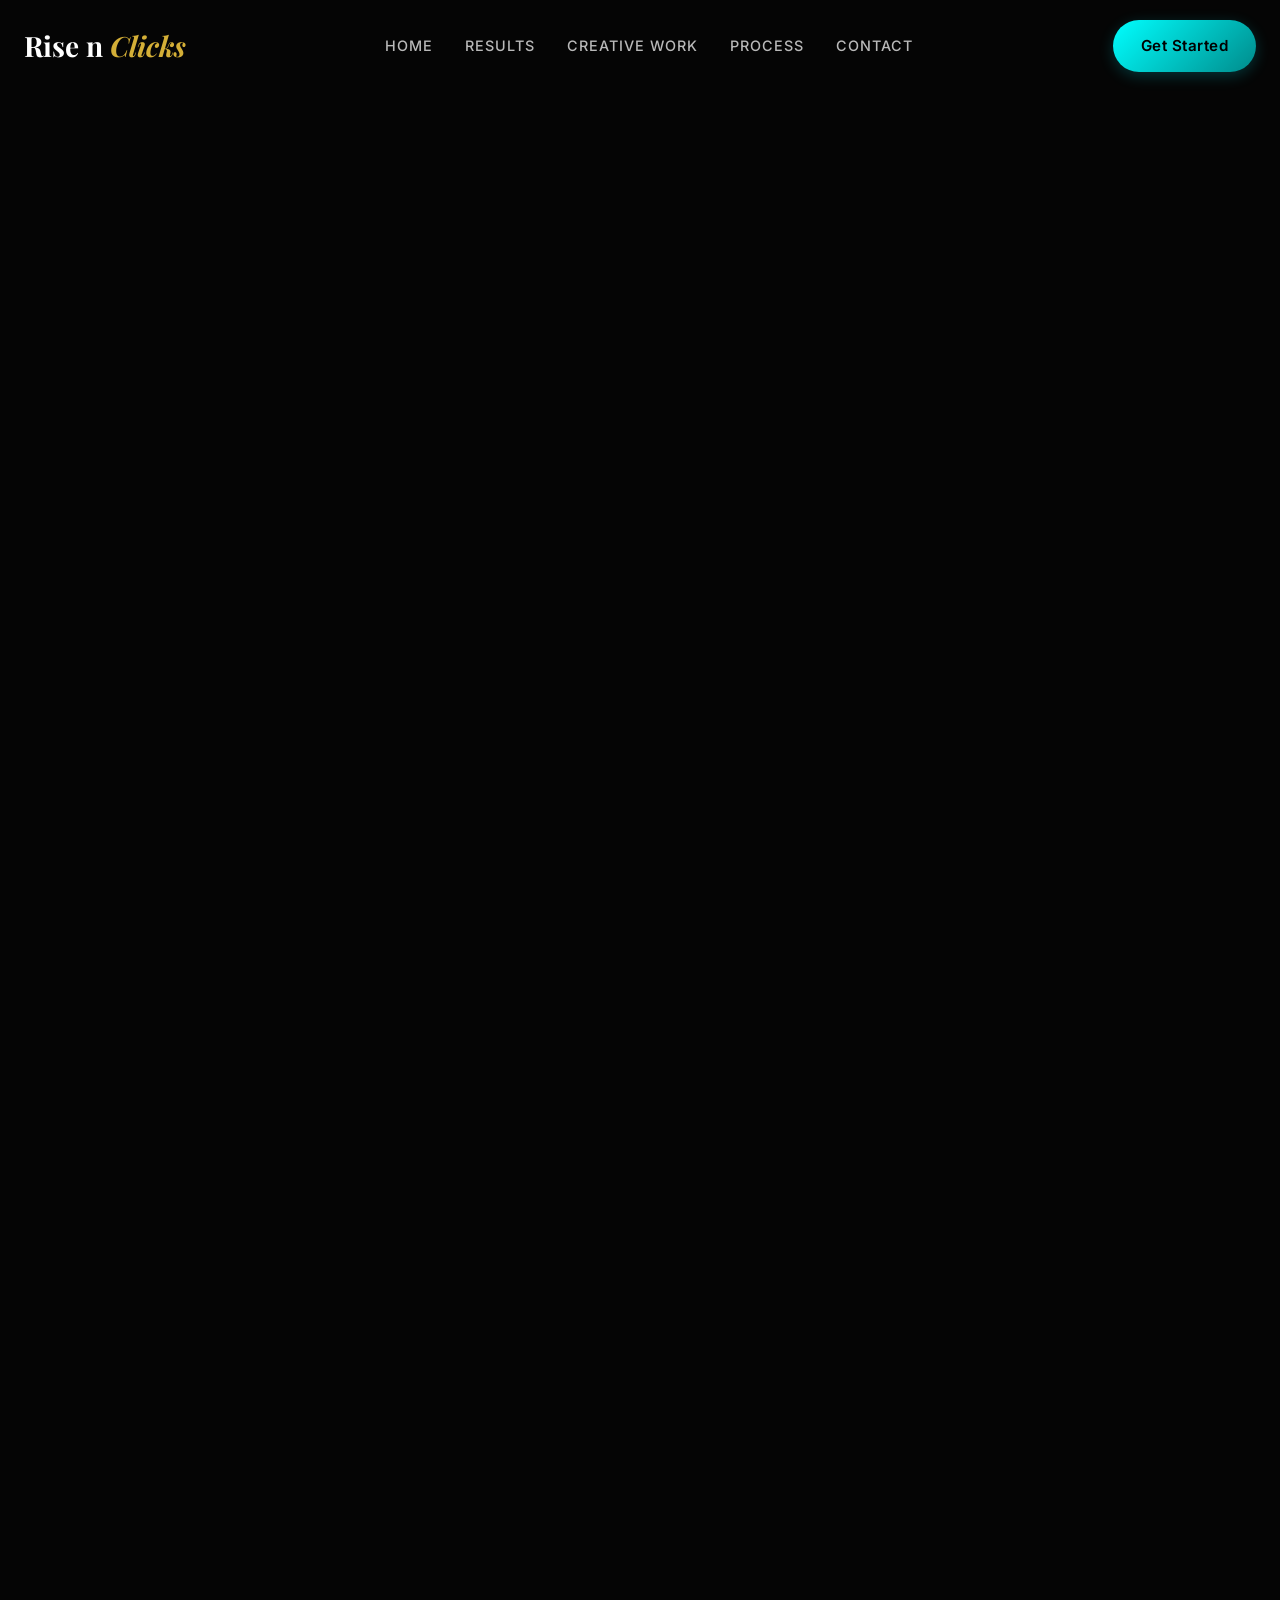
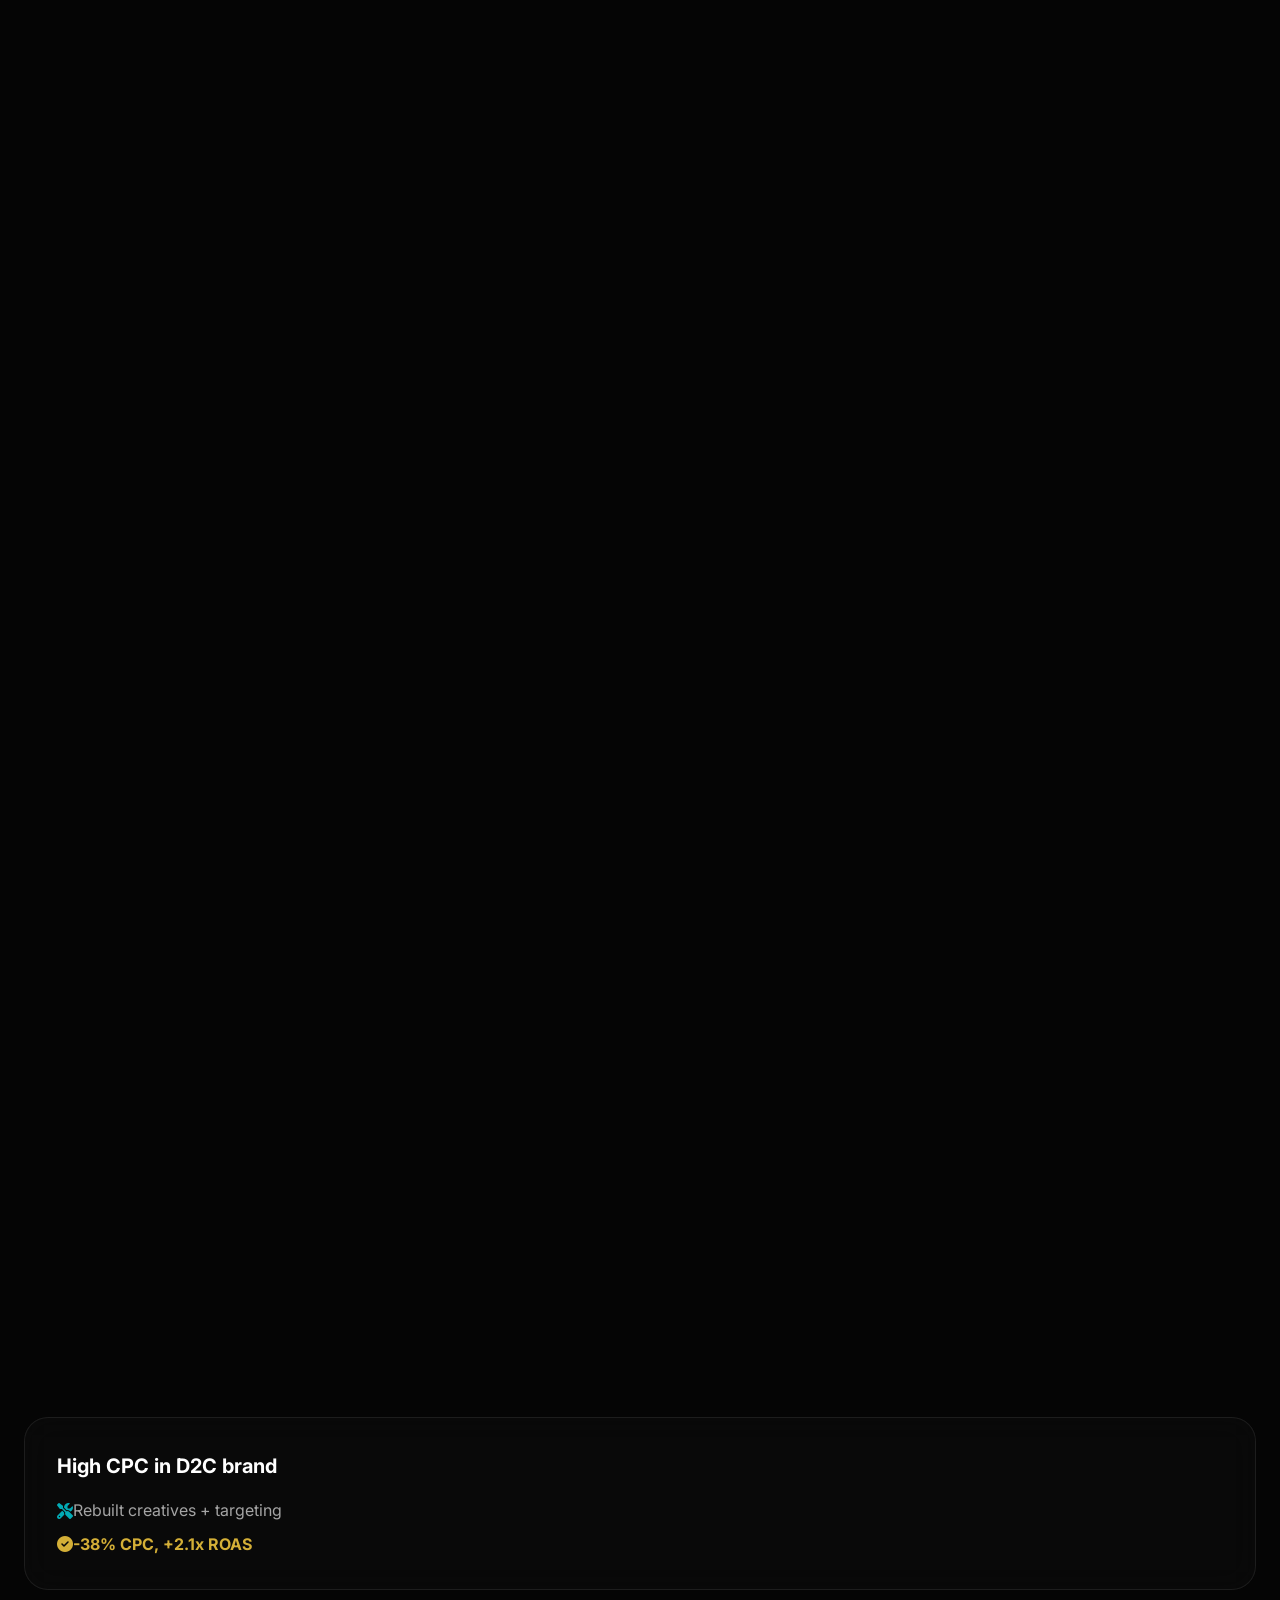
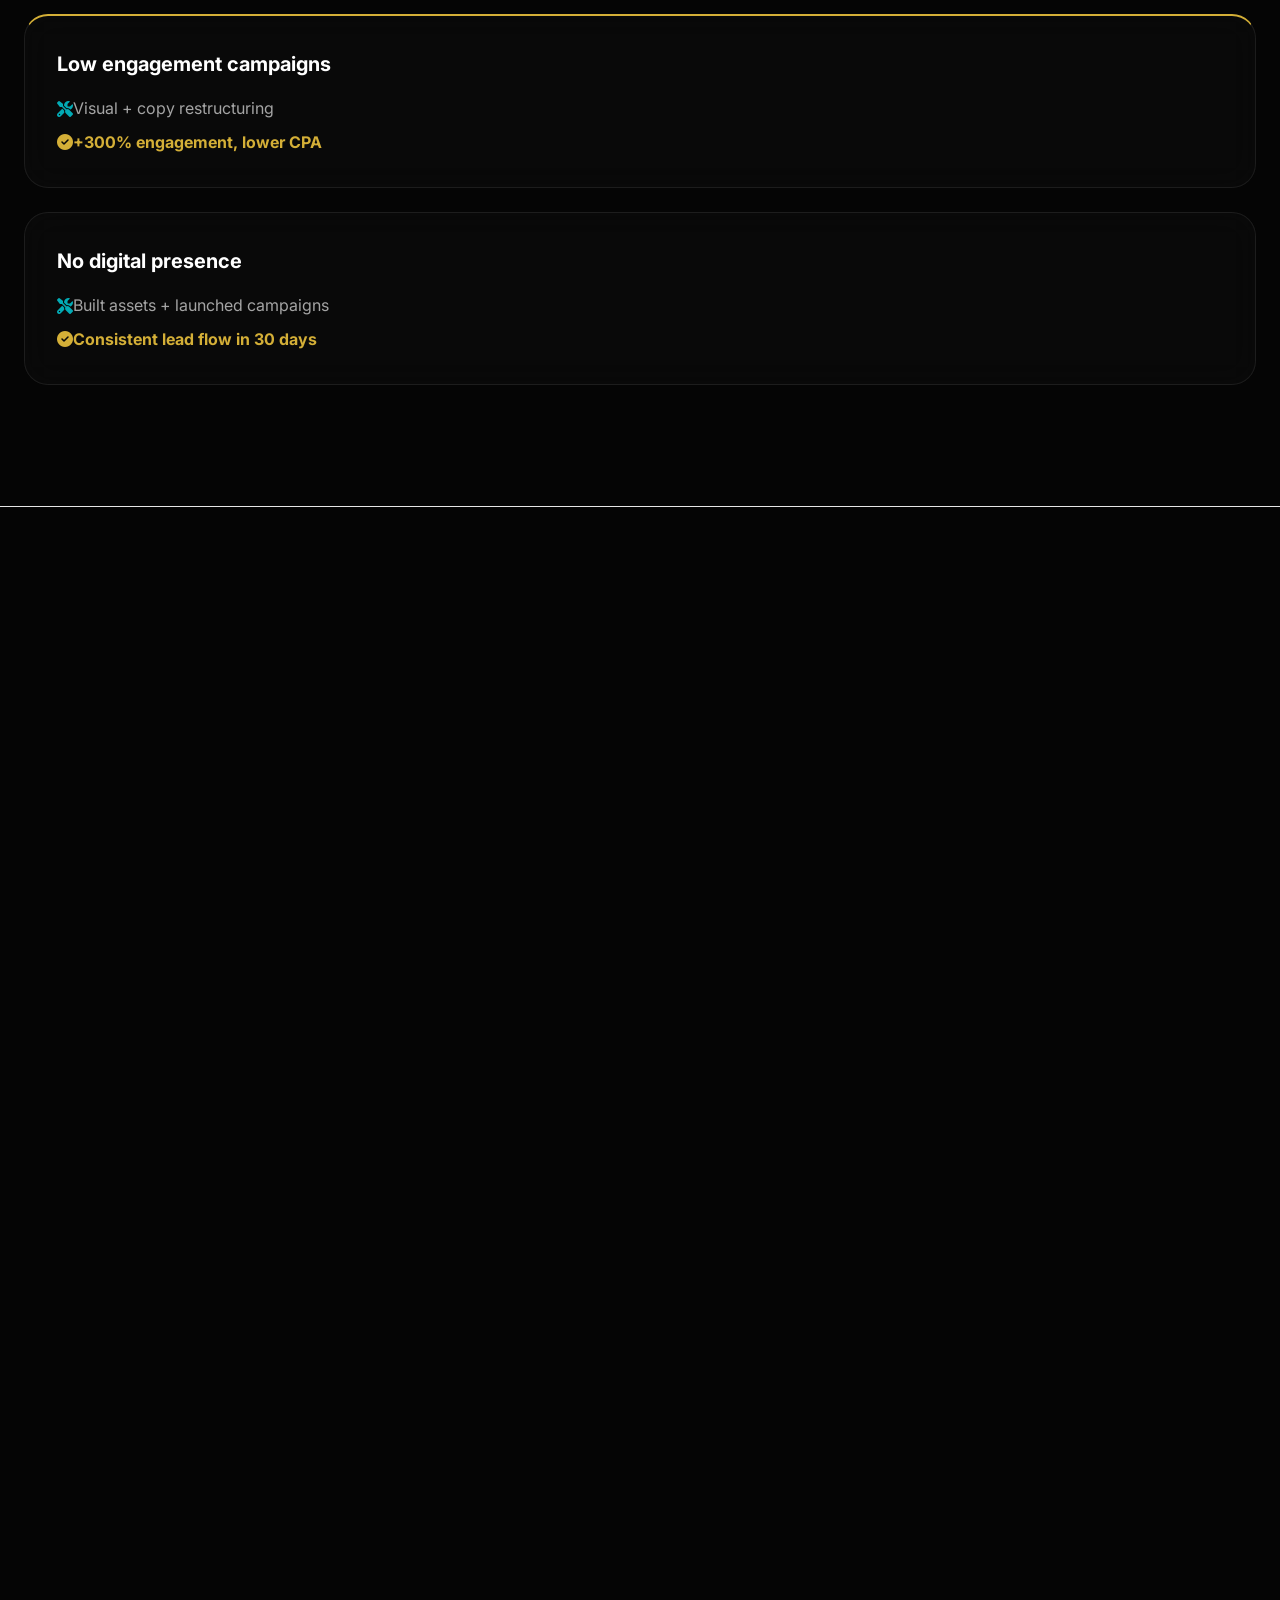
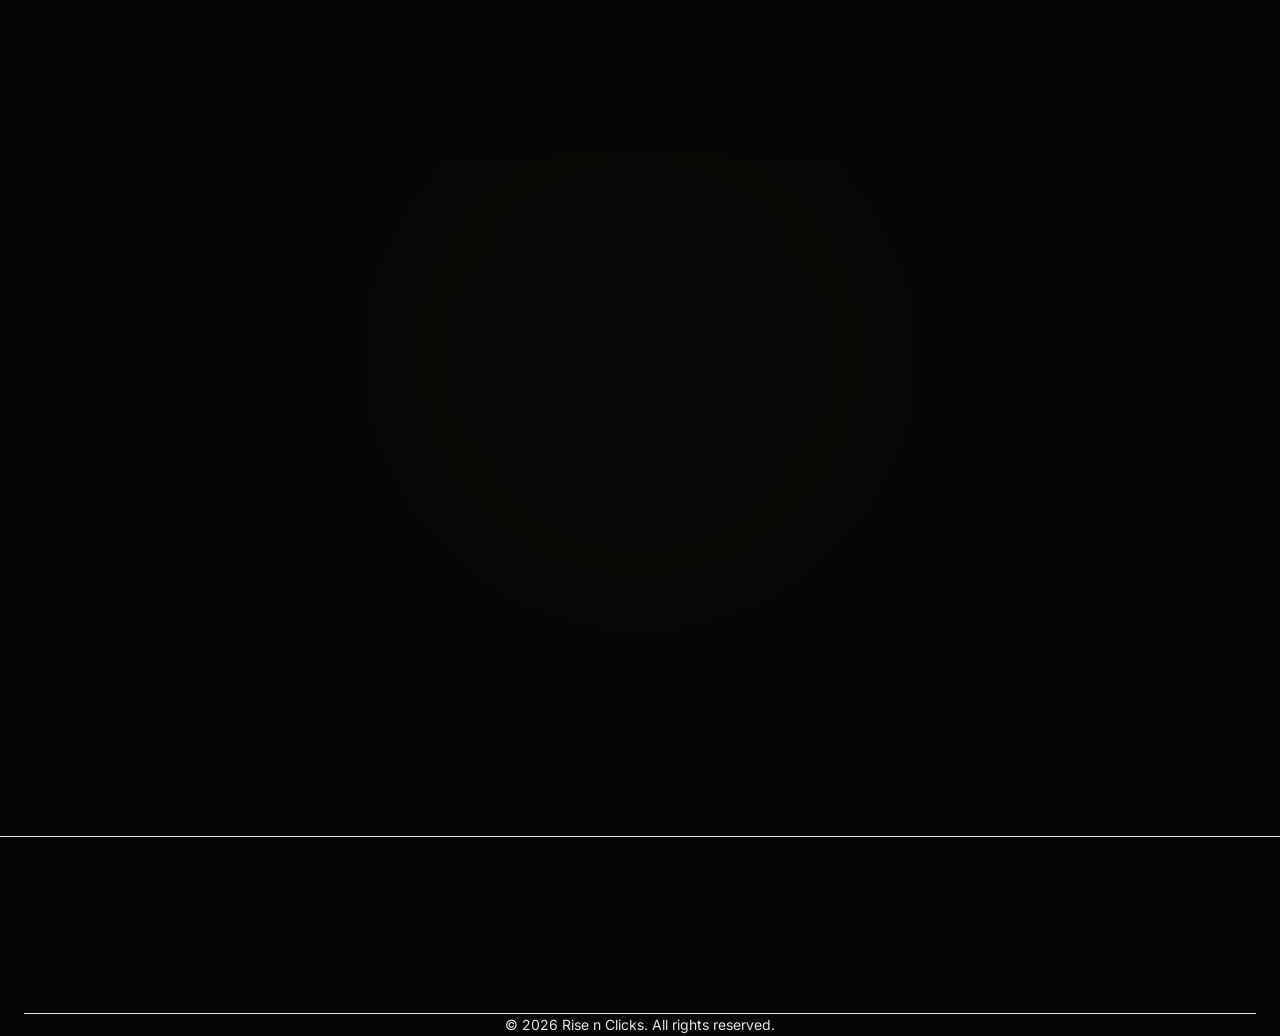
==== commit d651e067: "Add scroll progress bar, custom cursor, animated counters, contact section, swipe hint, clean footer" ====
--- a/index.html
+++ b/index.html
@@ -13,6 +13,13 @@
     <script src="https://cdnjs.cloudflare.com/ajax/libs/gsap/3.12.2/ScrollTrigger.min.js"></script>
 </head>
 <body>
+    <!-- Scroll Progress Bar -->
+    <div id="scroll-progress"></div>
+
+    <!-- Custom Cursor (desktop only) -->
+    <div id="custom-cursor"></div>
+    <div id="custom-cursor-trail"></div>
+
     <!-- WebGL Background -->
     <canvas id="webgl-canvas"></canvas>
     
@@ -38,14 +45,17 @@
         </div>
         <!-- Mobile Menu -->
         <div class="mobile-menu">
+            <canvas id="menu-matrix-canvas"></canvas>
+            <!-- Dedicated close button so user is never trapped -->
+            <button class="mobile-menu-close" aria-label="Close Menu"><i class="fas fa-times"></i></button>
             <ul>
-                <li><a href="#hero">Home</a></li>
-                <li><a href="#trust">Results</a></li>
-                <li><a href="#creative">Creative Work</a></li>
-                <li><a href="#process">Process</a></li>
-                <li><a href="#contact">Contact</a></li>
+                <li><a href="#hero" class="mobile-nav-link" data-target="hero">Home</a></li>
+                <li><a href="#trust" class="mobile-nav-link" data-target="trust">Results</a></li>
+                <li><a href="#creative" class="mobile-nav-link" data-target="creative">Creative Work</a></li>
+                <li><a href="#process" class="mobile-nav-link" data-target="process">Process</a></li>
+                <li><a href="#contact" class="mobile-nav-link" data-target="contact">Contact</a></li>
             </ul>
-            <a href="#contact" class="btn btn-teal-gradient mt-6 w-full text-center">Get Started</a>
+            <a href="#contact" class="btn btn-teal-gradient mobile-nav-link" data-target="contact">Get Started</a>
         </div>
     </nav>
 
@@ -96,9 +106,39 @@
         </div>
     </header>
 
-
-
-    <!-- Trust / Social Proof Section -->
+    <!-- Mobile-only: Brand Performance Dashboard Section (Page 2 equivalent) -->
+    <section class="mobile-dashboard-section section" style="display:none; padding: 60px 0;">
+        <div class="container">
+            <div class="glass-card demo-card shadow-glow">
+                <div class="demo-header">
+                    <div class="demo-user">
+                        <div class="avatar">RC</div>
+                        <div>
+                            <h4>Brand Performance</h4>
+                            <span class="text-xs opacity-70">Across All Portfolios</span>
+                        </div>
+                    </div>
+                    <div class="live-tag">● LIVE</div>
+                </div>
+                <div class="demo-metrics">
+                    <div class="m-item"><span class="text-teal">-40%</span><label>CPC Reduction</label></div>
+                    <div class="m-item"><span>98%</span><label>Client Satisfaction</label></div>
+                    <div class="m-item"><span class="text-gold">20+</span><label>Projects Completed</label></div>
+                </div>
+                <div class="chart-area mt-4">
+                    <label class="text-xs opacity-70 font-bold tracking-wider mb-2 block">PAST YEAR PERFORMANCE <span class="text-teal ml-2">↑ 45.2%</span></label>
+                    <div class="mini-chart">
+                        <div class="bar" style="height:30%"></div><div class="bar" style="height:45%"></div>
+                        <div class="bar" style="height:35%"></div><div class="bar" style="height:60%"></div>
+                        <div class="bar" style="height:50%"></div><div class="bar" style="height:75%"></div>
+                        <div class="bar bar-active" style="height:100%"></div>
+                    </div>
+                </div>
+            </div>
+        </div>
+    </section>
+
+
     <section id="trust" class="section relative">
         <div class="container text-center max-w-4xl relative z-10">
             <div class="fade-up">
@@ -108,15 +148,15 @@
             
             <div class="stats-grid mt-12 grid grid-cols-1 md-grid-cols-3 gap-6 fade-up stagger-1">
                 <div class="glass-card stat-card border-top-teal interactive-card p-6">
-                    <h3 class="text-4xl font-playfair text-teal mb-2">20+</h3>
+                    <h3 class="text-4xl font-playfair text-teal mb-2" data-count="20" data-suffix="+">0+</h3>
                     <p class="text-sm opacity-70 text-uppercase tracking-wider">Projects Done<br>in Past Year</p>
                 </div>
                 <div class="glass-card stat-card border-top-gold interactive-card transform scale-105 p-6" style="z-index: 2;">
-                    <h3 class="text-5xl font-playfair text-gold mb-2">3,000+</h3>
+                    <h3 class="text-5xl font-playfair text-gold mb-2" data-count="3000" data-suffix="+" data-comma="true">0+</h3>
                     <p class="text-sm opacity-70 text-uppercase tracking-wider">Creative Assets<br>Delivered (Past Year)</p>
                 </div>
                 <div class="glass-card stat-card border-top-teal interactive-card p-6">
-                    <h3 class="text-4xl font-playfair text-teal mb-2">5.3x</h3>
+                    <h3 class="text-4xl font-playfair text-teal mb-2" data-count="5.3" data-suffix="x" data-decimal="true">0x</h3>
                     <p class="text-sm opacity-70 text-uppercase tracking-wider">Average ROAS<br>Across Campaigns</p>
                 </div>
             </div>
@@ -248,57 +288,64 @@
         </div>
     </section>
 
-    <!-- Footer / Contact -->
-    <footer id="contact" class="footer border-t border-glass relative pt-20 pb-8 bg-black overflow-hidden">
-        <!-- background glow -->
-        <div class="ambient-glow glow-gold" style="top: auto; bottom: -200px; left: 50%; transform: translateX(-50%); opacity: 0.2; width: 600px; height: 600px;"></div>
-        
+    <!-- Contact Section -->
+    <section id="contact" class="section contact-section relative overflow-hidden">
+        <div class="ambient-glow glow-gold" style="top:-100px;left:50%;transform:translateX(-50%);opacity:0.15;width:600px;height:600px;"></div>
         <div class="container relative z-10">
-            <div class="grid grid-cols-1 md-grid-cols-12 gap-12">
+            <div class="text-center mb-16 fade-up">
+                <div class="badge mb-4 mx-auto inline-flex"><i class="fas fa-envelope text-gold mr-2"></i> GET IN TOUCH</div>
+                <h2 class="section-title">Ready to <span class="text-gold italic">Scale?</span></h2>
+                <p class="section-subtitle mx-auto mt-4">We identify where your budget is leaking and how to fix it — fast.</p>
+            </div>
+            <div class="contact-form-card glass-card p-10 max-w-2xl mx-auto fade-up stagger-1" style="border-top: 2px solid var(--color-gold);">
+                <form id="contact-form" action="https://formspree.io/f/YOUR_FORM_ID" method="POST" class="flex flex-col gap-5">
+                    <div class="grid md-grid-cols-2 gap-5" style="display:grid;grid-template-columns:1fr 1fr;gap:20px;">
+                        <input type="text" name="name" placeholder="Your Name" required class="w-full bg-glass border border-glass rounded-lg px-4 py-3 text-white outline-none" style="background:rgba(255,255,255,0.04);border:1px solid rgba(255,255,255,0.1);border-radius:12px;padding:14px 18px;color:#fff;font-family:inherit;font-size:0.95rem;transition:border-color 0.3s;">
+                        <input type="email" name="email" placeholder="Your Email" required class="w-full bg-glass border border-glass rounded-lg px-4 py-3 text-white outline-none" style="background:rgba(255,255,255,0.04);border:1px solid rgba(255,255,255,0.1);border-radius:12px;padding:14px 18px;color:#fff;font-family:inherit;font-size:0.95rem;transition:border-color 0.3s;">
+                    </div>
+                    <textarea name="message" placeholder="Tell us about your brand and current ad challenges..." rows="4" style="background:rgba(255,255,255,0.04);border:1px solid rgba(255,255,255,0.1);border-radius:12px;padding:14px 18px;color:#fff;font-family:inherit;font-size:0.95rem;resize:vertical;outline:none;transition:border-color 0.3s;"></textarea>
+                    <button type="submit" class="btn btn-gold-gradient w-full py-4 font-bold tracking-wide" style="font-size:1rem;">Request Free Ad Review <i class="fas fa-arrow-right ml-2"></i></button>
+                </form>
+            </div>
+        </div>
+    </section>
+
+    <!-- Footer -->
+    <footer class="footer border-t border-glass relative py-10 bg-black overflow-hidden">
+        <div class="container relative z-10">
+            <div class="grid grid-cols-1 md-grid-cols-12 gap-8 items-center">
                 <div class="md-col-span-5 fade-up">
-                    <a href="#" class="logo mb-6 inline-block text-3xl">Rise n <span class="text-teal">Clicks</span></a>
-                    <p class="mb-8 opacity-70 leading-relaxed max-w-sm">A performance-driven agency scaling D2C brands through aligned strategy, assets, and execution.</p>
-                    <div class="social-links flex gap-4">
+                    <a href="#" class="logo mb-3 inline-block text-2xl">Rise n <span class="text-teal">Clicks</span></a>
+                    <p class="opacity-60 text-sm leading-relaxed max-w-xs">A performance-driven agency scaling D2C brands through strategy, assets, and execution.</p>
+                    <div class="social-links flex gap-4 mt-5">
                         <a href="#" class="w-10 h-10 rounded-full bg-glass flex items-center justify-center hover-bg-gold hover-text-dark transition-all"><i class="fab fa-instagram"></i></a>
+                        <a href="#" class="w-10 h-10 rounded-full bg-glass flex items-center justify-center hover-bg-gold hover-text-dark transition-all"><i class="fab fa-linkedin-in"></i></a>
                         <a href="#" class="w-10 h-10 rounded-full bg-glass flex items-center justify-center hover-bg-gold hover-text-dark transition-all"><i class="fab fa-dribbble"></i></a>
-                        <a href="#" class="w-10 h-10 rounded-full bg-glass flex items-center justify-center hover-bg-gold hover-text-dark transition-all"><i class="fab fa-vimeo-v"></i></a>
-                        <a href="#" class="w-10 h-10 rounded-full bg-glass flex items-center justify-center hover-bg-gold hover-text-dark transition-all"><i class="fab fa-linkedin-in"></i></a>
-                    </div>
-                </div>
-                
-                <div class="md-col-span-3 fade-up stagger-1">
-                    <h4 class="text-xl font-playfair text-white mb-6">Navigation</h4>
-                    <ul class="space-y-3 opacity-80">
-                        <li><a href="#hero" class="hover-text-gold transition-colors inline-block hover-translate-x">Home</a></li>
-                        <li><a href="#trust" class="hover-text-gold transition-colors inline-block hover-translate-x">Our Results</a></li>
-                        <li><a href="#creative" class="hover-text-gold transition-colors inline-block hover-translate-x">Creative Work</a></li>
-                        <li><a href="#process" class="hover-text-gold transition-colors inline-block hover-translate-x">The Masterplan</a></li>
-                    </ul>
-                </div>
-                
-                <div class="md-col-span-4 fade-up stagger-2">
-                    <div class="glass-card p-6 border-gold border-opacity-30">
-                        <h4 class="text-xl font-playfair text-gold mb-2">Get Your Ad Performance Reviewed</h4>
-                        <p class="mb-6 text-sm opacity-80">We identify where your budget is leaking and how to fix it.</p>
-                        <form class="contact-form flex flex-col gap-3">
-                            <input type="text" placeholder="Your Name" required class="w-full bg-glass border border-glass rounded-lg px-4 py-3 text-white focus-border-gold outline-none transition-colors">
-                            <input type="email" placeholder="Your Email Address" required class="w-full bg-glass border border-glass rounded-lg px-4 py-3 text-white focus-border-gold outline-none transition-colors">
-                            <button type="submit" class="btn btn-gold-gradient w-full py-3 mt-2 font-bold tracking-wide rounded-lg text-dark">Request Review <i class="fas fa-arrow-right ml-2 text-sm"></i></button>
-                        </form>
-                    </div>
-                </div>
-            </div>
-            
-            <div class="footer-bottom mt-20 pt-8 border-t border-glass text-center text-sm opacity-60 flex flex-col md-flex-row justify-between items-center gap-4">
+                    </div>
+                </div>
+                <div class="md-col-span-4 md-col-start-7 fade-up stagger-1">
+                    <h4 class="text-sm font-bold uppercase tracking-wider opacity-50 mb-4">Navigate</h4>
+                    <div class="flex gap-8 flex-wrap">
+                        <a href="#hero" class="opacity-70 hover-text-gold transition-colors text-sm">Home</a>
+                        <a href="#trust" class="opacity-70 hover-text-gold transition-colors text-sm">Results</a>
+                        <a href="#creative" class="opacity-70 hover-text-gold transition-colors text-sm">Work</a>
+                        <a href="#process" class="opacity-70 hover-text-gold transition-colors text-sm">Process</a>
+                        <a href="#contact" class="opacity-70 hover-text-gold transition-colors text-sm">Contact</a>
+                    </div>
+                </div>
+            </div>
+            <div class="footer-bottom mt-8 pt-6 border-t border-glass text-center text-sm opacity-40">
                 <p>&copy; 2026 Rise n Clicks. All rights reserved.</p>
-                <div class="footer-legal flex gap-6">
-                    <a href="#" class="hover-text-gold transition-colors">Privacy Policy</a>
-                    <a href="#" class="hover-text-gold transition-colors">Terms of Service</a>
-                </div>
             </div>
         </div>
     </footer>
     </main>
+
+    <!-- Mobile swipe hint -->
+    <div id="swipe-hint">
+        <div class="swipe-icon">↻</div>
+        <span>Spin the globe</span>
+    </div>
 
     <script src="script.js"></script>
 </body>
--- a/styles.css
+++ b/styles.css
@@ -296,6 +296,88 @@
     width: 100%;
     /* No background! Let WebGL show through */
 }
+/* SCROLL PROGRESS BAR */
+#scroll-progress {
+    position: fixed;
+    top: 0; left: 0;
+    height: 3px;
+    width: 0%;
+    background: linear-gradient(90deg, var(--color-teal), var(--color-gold));
+    z-index: 9999;
+    transition: width 0.1s linear;
+    border-radius: 0 2px 2px 0;
+}
+
+/* CUSTOM CURSOR (desktop only) */
+#custom-cursor, #custom-cursor-trail {
+    pointer-events: none;
+    position: fixed;
+    border-radius: 50%;
+    z-index: 9998;
+    transform: translate(-50%, -50%);
+    transition: opacity 0.3s;
+}
+#custom-cursor {
+    width: 12px; height: 12px;
+    background: var(--color-gold);
+    box-shadow: 0 0 12px rgba(212, 175, 55, 0.8), 0 0 24px rgba(212, 175, 55, 0.4);
+    transition: transform 0.15s ease, width 0.2s ease, height 0.2s ease;
+}
+#custom-cursor-trail {
+    width: 32px; height: 32px;
+    border: 1px solid rgba(212, 175, 55, 0.35);
+    transition: left 0.12s ease, top 0.12s ease;
+}
+body:not(:hover) #custom-cursor,
+body:not(:hover) #custom-cursor-trail { opacity: 0; }
+@media (hover: none) {
+    #custom-cursor, #custom-cursor-trail { display: none; }
+}
+
+/* SWIPE HINT (mobile only) */
+#swipe-hint {
+    display: none;
+    position: fixed;
+    bottom: 20vh;
+    left: 50%;
+    transform: translateX(-50%);
+    z-index: 200;
+    flex-direction: column;
+    align-items: center;
+    gap: 6px;
+    opacity: 1;
+    transition: opacity 1s ease;
+    pointer-events: none;
+}
+#swipe-hint.fade-out { opacity: 0; }
+#swipe-hint .swipe-icon {
+    font-size: 2rem;
+    color: var(--color-teal);
+    animation: spin-hint 2s linear infinite;
+    text-shadow: 0 0 12px var(--color-teal);
+}
+#swipe-hint span {
+    font-size: 0.75rem;
+    letter-spacing: 2px;
+    text-transform: uppercase;
+    color: var(--color-teal);
+    opacity: 0.8;
+}
+@keyframes spin-hint {
+    from { transform: rotate(0deg); }
+    to   { transform: rotate(360deg); }
+}
+@media (max-width: 480px) {
+    #swipe-hint { display: flex; }
+}
+
+/* CONTACT SECTION */
+.contact-section { background: transparent; }
+.contact-form-card input:focus,
+.contact-form-card textarea:focus {
+    border-color: var(--color-gold) !important;
+    box-shadow: 0 0 0 2px rgba(212, 175, 55, 0.15);
+}
 
 /* NAVBAR */
 .navbar {
@@ -318,18 +400,57 @@
 .nav-links a:hover, .nav-links a.active { opacity: 1; color: var(--color-gold); }
 
 /* MOBILE MENU */
-.mobile-menu-btn { display: none; background: transparent; color: var(--color-white); font-size: 1.5rem; }
+.mobile-menu-btn { display: none; background: transparent; color: var(--color-white); font-size: 1.5rem; padding: 8px; }
 .mobile-menu {
     position: fixed; top: 0; left: 0; width: 100%; height: 100vh;
-    background: rgba(5,5,5,0.98);
+    background: rgba(2, 4, 2, 0.97);
     backdrop-filter: blur(20px);
     z-index: 90;
     display: flex; flex-direction: column; justify-content: center; align-items: center;
     transform: translateY(-100%); transition: transform 0.5s cubic-bezier(0.77, 0.2, 0.05, 1.0);
+    overflow: hidden;
 }
 .mobile-menu.open { transform: translateY(0); }
-.mobile-menu ul { display: flex; flex-direction: column; gap: 30px; text-align: center; }
-.mobile-menu a { font-size: 1.5rem; font-family: var(--font-serif); }
+.mobile-menu ul { display: flex; flex-direction: column; gap: 30px; text-align: center; position: relative; z-index: 2; }
+.mobile-menu ul a {
+    font-size: 1.8rem; font-family: var(--font-serif);
+    color: var(--color-white); opacity: 0.85;
+    transition: all 0.3s ease;
+    position: relative;
+}
+.mobile-menu ul a::before {
+    content: '> ';
+    color: var(--color-teal);
+    font-family: 'Courier New', monospace;
+    font-size: 1rem;
+    opacity: 0;
+    transition: opacity 0.3s ease;
+    position: absolute; left: -30px; top: 50%; transform: translateY(-50%);
+}
+.mobile-menu ul a:hover { color: var(--color-gold); opacity: 1; }
+.mobile-menu ul a:hover::before { opacity: 1; }
+.mobile-menu .btn { position: relative; z-index: 2; margin-top: 20px; }
+/* The matrix canvas sits behind the links */
+#menu-matrix-canvas {
+    position: absolute; top: 0; left: 0; width: 100%; height: 100%;
+    z-index: 1; opacity: 0.15; pointer-events: none;
+}
+/* Dedicated visible close button inside the menu */
+.mobile-menu-close {
+    position: absolute;
+    top: 24px; right: 24px;
+    z-index: 10;
+    background: rgba(255,255,255,0.08);
+    border: 1px solid rgba(255,255,255,0.15);
+    color: var(--color-white);
+    font-size: 1.5rem;
+    width: 48px; height: 48px;
+    border-radius: 50%;
+    display: flex; align-items: center; justify-content: center;
+    cursor: pointer;
+    transition: background 0.2s, transform 0.2s;
+}
+.mobile-menu-close:hover { background: rgba(212,175,55,0.2); transform: rotate(90deg); }
 
 /* HERO SECTION */
 .hero-section { 
@@ -530,13 +651,21 @@
 }
 
 @media (max-width: 480px) {
-    .section { padding: 60px 0; }
-    .hero-title { font-size: 2.2rem; }
-    .hero-actions { flex-direction: column; width: 100%; gap: 12px; }
-    .hero-actions .btn { width: 100%; }
-    .stat-card h3 { font-size: 2.5rem; }
-    .marquee-item { width: 280px; height: 180px; }
+    .section { padding: 80px 0; }
+    /* Globe occupies top ~33% of screen, text starts at the next third */
+    .hero-section { padding-top: 46vh; min-height: auto; }
+    .hero-grid { gap: 32px; grid-template-columns: 1fr; }
+    /* On mobile, the demo card inside hero is hidden - it's been moved to its own section below */
+    .hero-demo { display: none !important; }
+    .hero-title { font-size: 2rem; margin-bottom: 16px; text-align: center; }
+    .hero-subtitle { font-size: 0.95rem; padding: 0 16px; margin-bottom: 24px; line-height: 1.6; text-align: center; }
+    .hero-actions { flex-direction: column; width: 100%; gap: 14px; padding: 0 16px; }
+    .hero-actions .btn { width: 100%; padding: 16px 20px; }
+    /* Mobile stats */
+    .stat-card h3 { font-size: 2.2rem; }
+    .marquee-item { width: 260px; height: 160px; }
     .timeline-step { margin-bottom: 40px; }
-    .demo-card { padding: 20px; }
     .m-item span { font-size: 16px; }
+    /* Mobile dashboard section (after hero) */
+    .mobile-dashboard-section { display: block !important; }
 }
